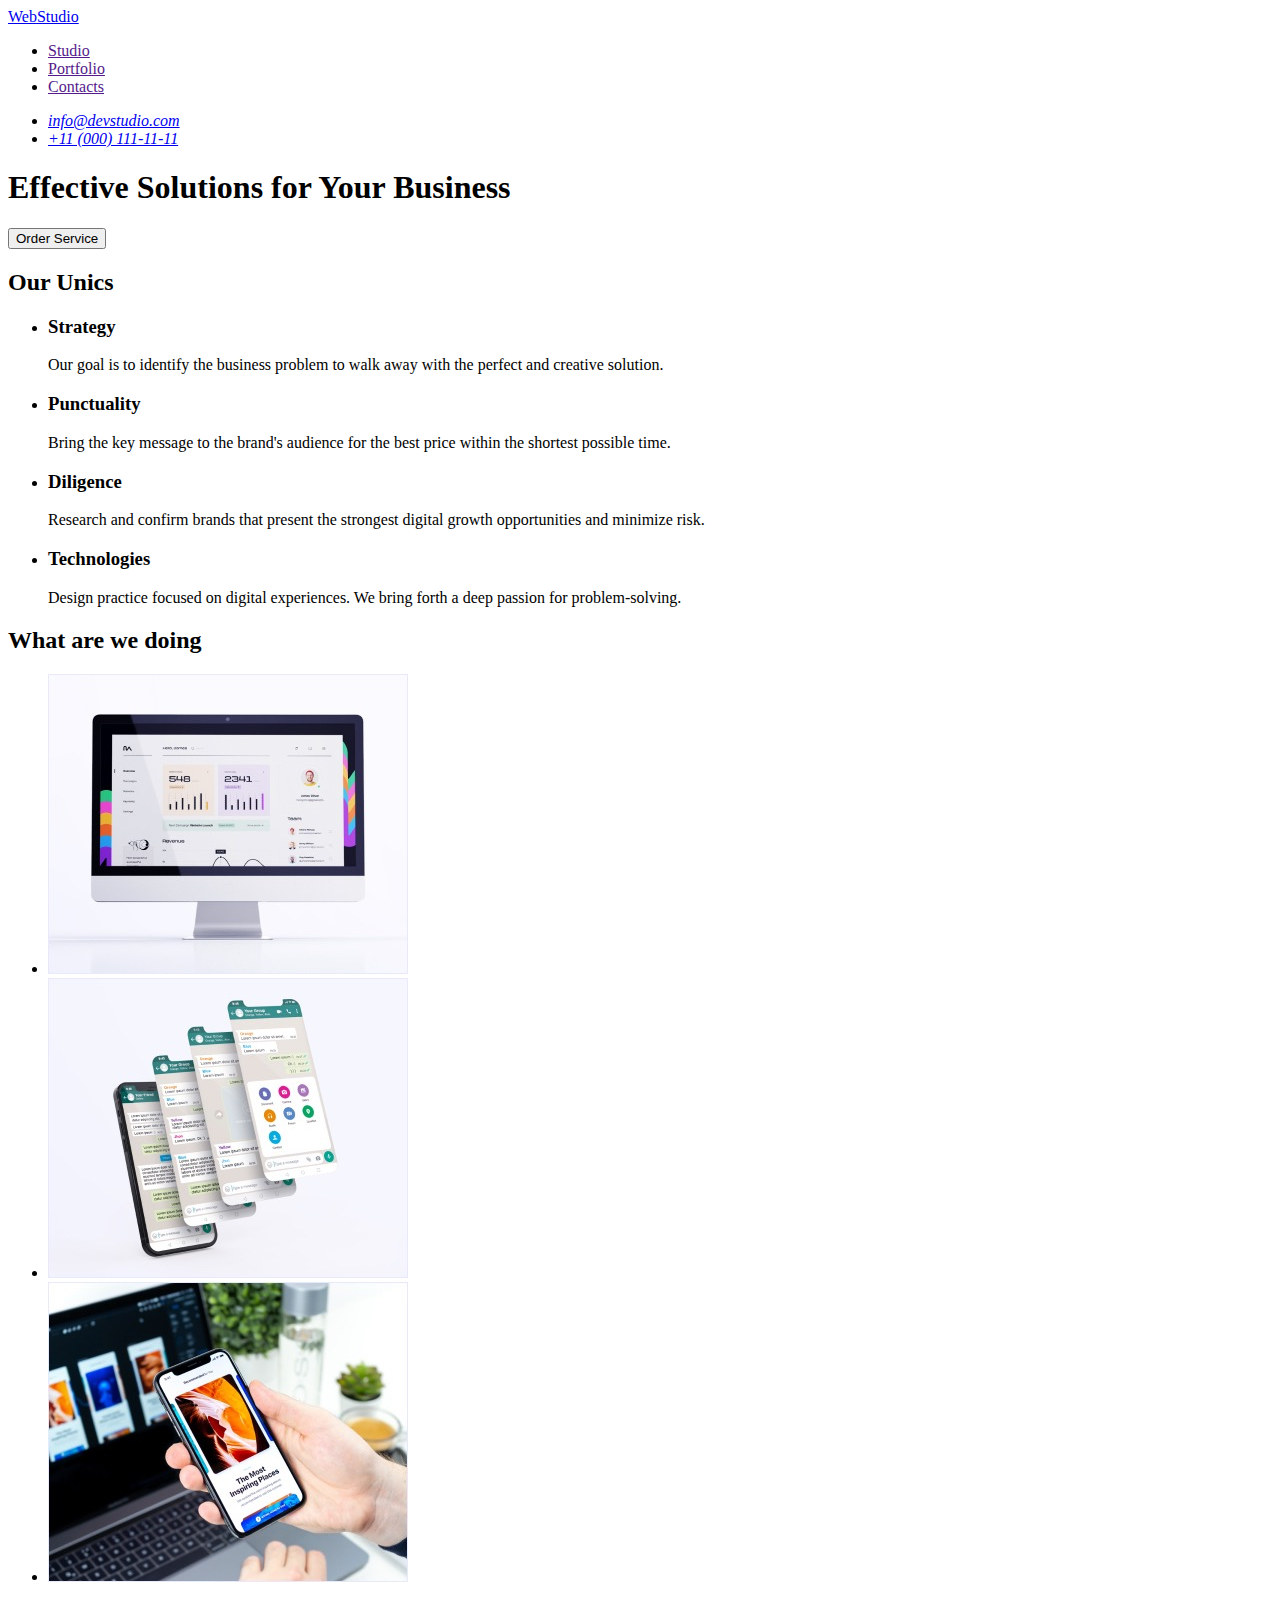
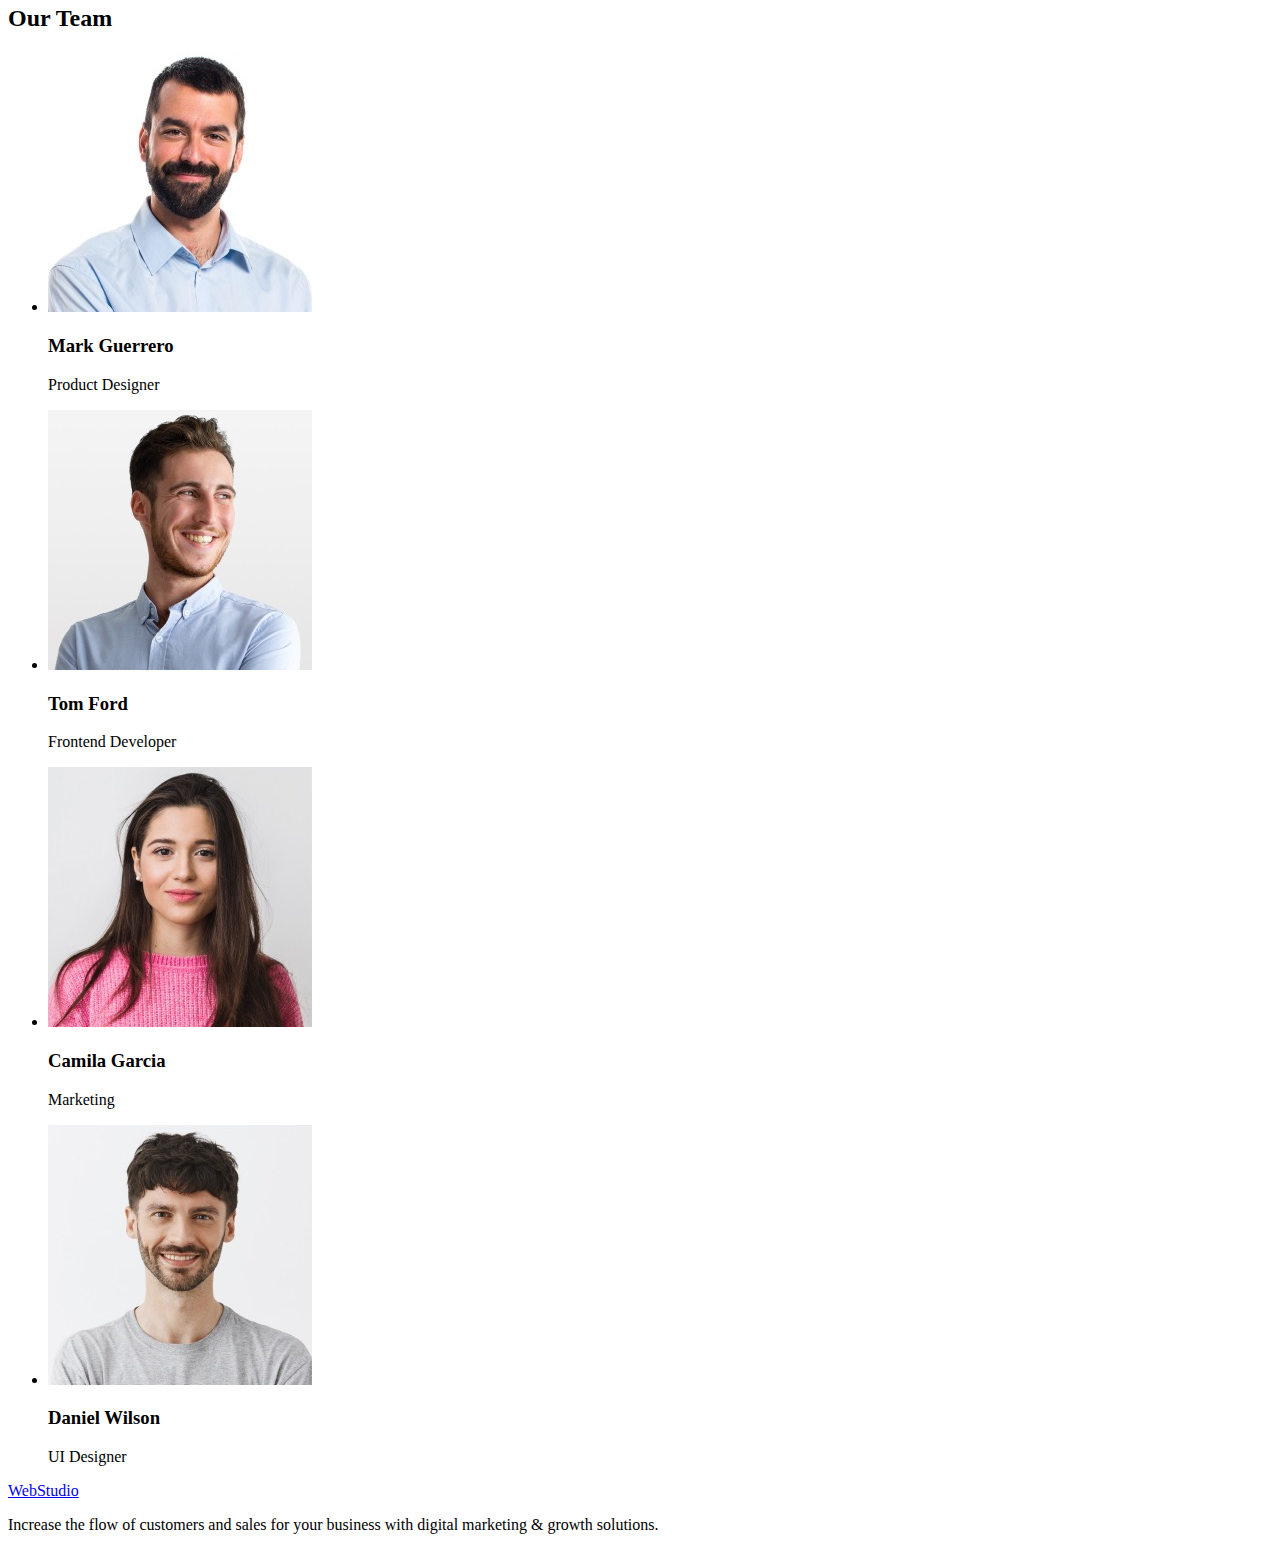
==== index.html @ c1c05969 "Initial commit" ====
<!DOCTYPE html>
<html lang="en">

<head>
    <meta charset="UTF-8">
    <meta http-equiv="X-UA-Compatible" content="IE=edge">
    <meta name="viewport" content="width=device-width, initial-scale=1.0">
    <title>Document</title>
</head>

<body>
    <header>
        <nav>
            <a href="./index.html">WebStudio</a>
            <ul>
                <li><a href="">Studio</a></li>
                <li><a href="">Portfolio</a></li>
                <li><a href="">Contacts</a></li>
            </ul>
        </nav>

        <address>
            <ul>

                <li><a href="mailto:info@devstudio.com">info@devstudio.com</a></li>
                <li><a href="tel:+110001111111">+11 (000) 111-11-11</a></li>


            </ul>
        </address>
    </header>
    <main>
        <!-- Hero Block -->

        <section>
            <h1>Effective Solutions for Your Business</h1>
            <button type="button">Order Service</button>
        </section>

        <!-- Our Advantages section -->
        <section>
            <h2>Our Unics</h2>
            <ul>
                <li>
                    <h3>Strategy</h3>
                    <p>Our goal is to identify the business problem to walk away with the perfect and creative solution.
                    </p>
                </li>
                <li>
                    <h3>Punctuality</h3>
                    <p>Bring the key message to the brand's audience for the best price within the shortest possible
                        time.
                    </p>
                </li>
                <li>
                    <h3>Diligence</h3>
                    <p>Research and confirm brands that present the strongest digital growth opportunities and minimize
                        risk.</p>
                </li>
                <li>
                    <h3>Technologies</h3>
                    <p>Design practice focused on digital experiences. We bring forth a deep passion for
                        problem-solving.
                    </p>
                </li>
            </ul>
        </section>
        <!-- What Are We doing Section -->
        <section>
            <h2>What are we doing</h2>
            <ul>
                <li><img src="./images/mac-software.jpg" alt="We develop software for Ios platform" width="360"></li>
                <li><img src="./images/mobile-aps.jpg" alt="We develop software for mobile devices" width="360"></li>
                <li><img src="./images/any-platform-solutions.jpg" alt="We develop software for any platform"
                        width="360">
                </li>
            </ul>

        </section>
        <!-- Our Team Section -->
        <section>
            <h2>Our Team</h2>
            <ul>
                <li><img src="./images/mark-guerrero.jpg" alt="The photo of our designer" width="264">
                    <h3>Mark Guerrero</h3>
                    <p>Product Designer</p>
                </li>
                <li><img src="./images/tom-ford.jpg" alt="The photo of our frontend developer" width="264">
                    <h3>Tom Ford</h3>
                    <p>Frontend Developer</p>
                </li>
                <li><img src="./images/camila-garcia.jpg" alt="The photo of our marketing team member" width="264">
                    <h3>Camila Garcia</h3>
                    <p>Marketing</p>
                </li>
                <li><img src="./images/daniel-wilson.jpg" alt="The photo of our ui designer" width="264">
                    <h3>Daniel Wilson</h3>
                    <p>UI Designer</p>
                </li>
            </ul>
        </section>
    </main>
    <!-- Footer -->
    <footer>
        <a href="./index.html">WebStudio</a>
        <p>Increase the flow of customers and sales for your business with digital marketing & growth
            solutions.</p>
    </footer>
</body>

</html>
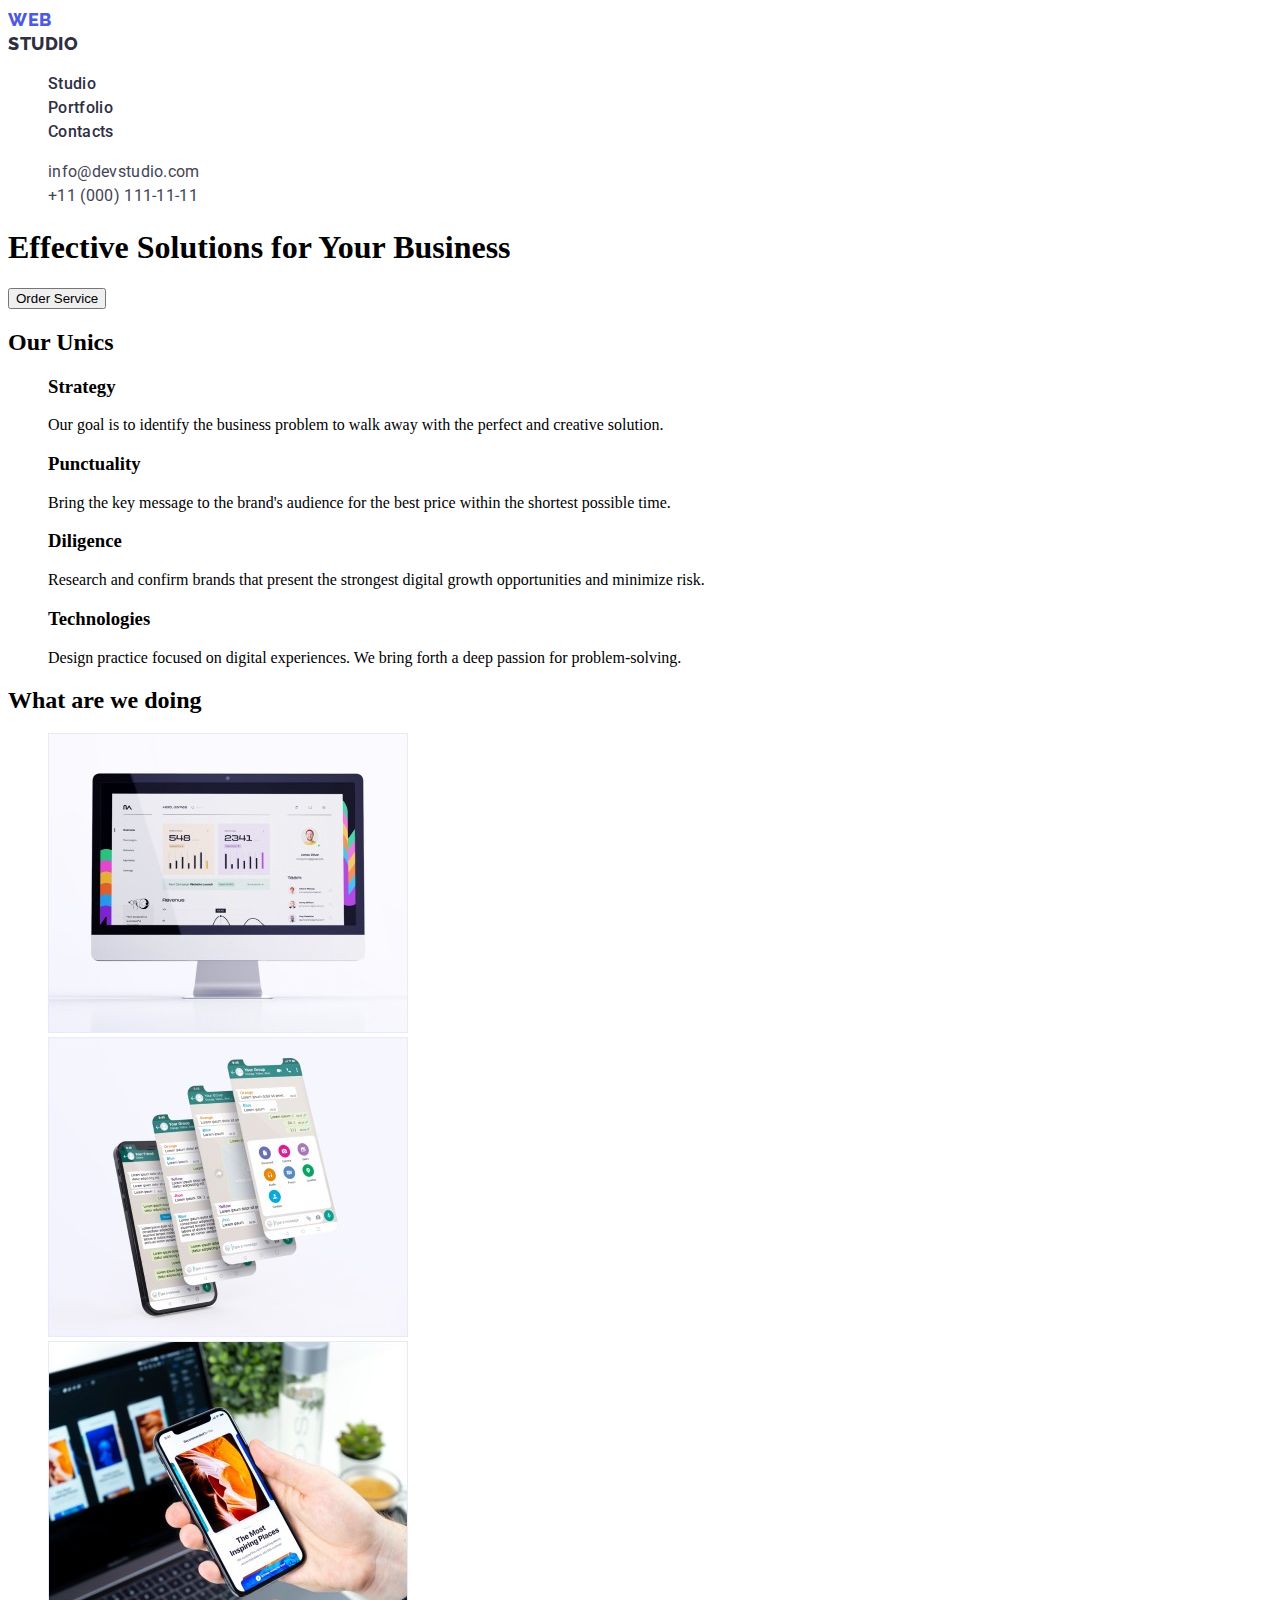
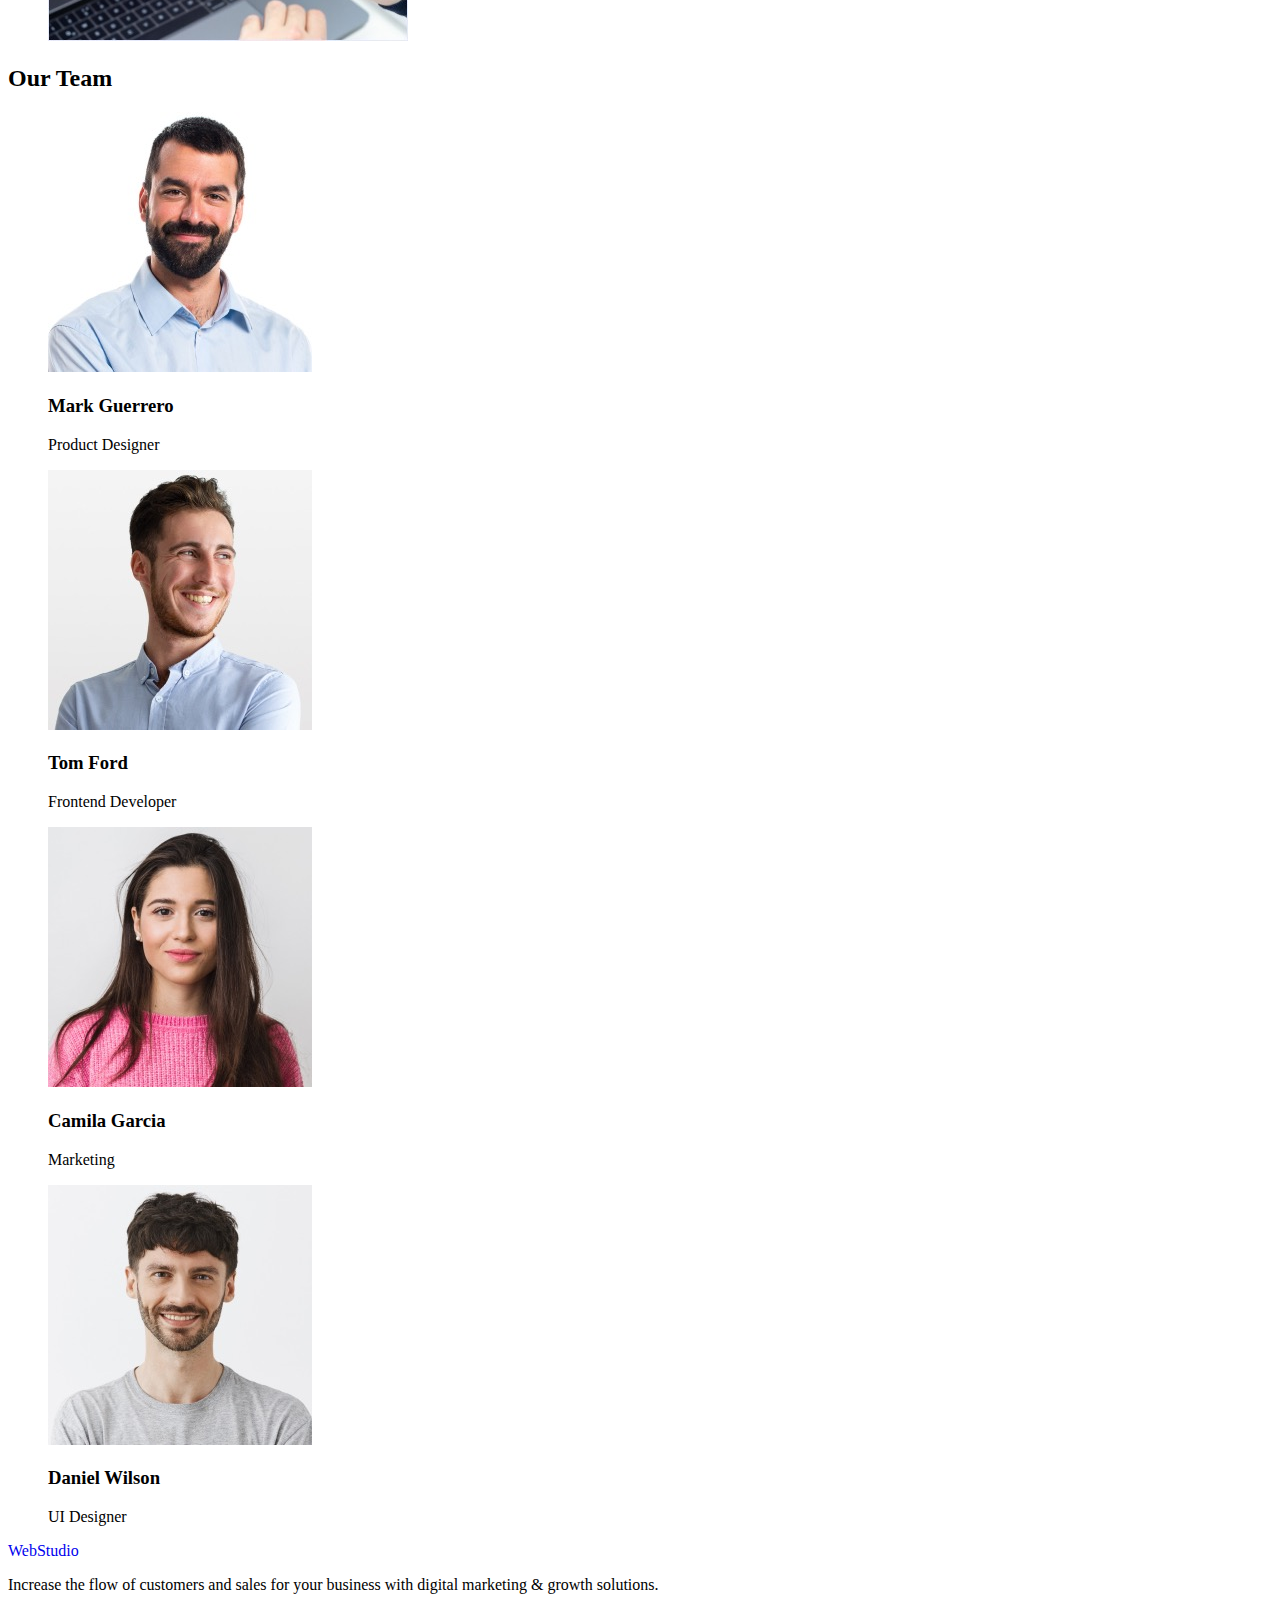
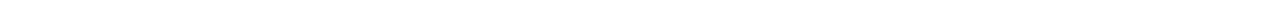
==== commit b50187bc: "header css" ====
--- a/index.html
+++ b/index.html
@@ -6,24 +6,32 @@
     <meta http-equiv="X-UA-Compatible" content="IE=edge">
     <meta name="viewport" content="width=device-width, initial-scale=1.0">
     <title>Document</title>
+    <link rel="preconnect" href="https://fonts.googleapis.com">
+    <link rel="preconnect" href="https://fonts.gstatic.com" crossorigin>
+    <link
+        href="https://fonts.googleapis.com/css2?family=Raleway:wght@800&family=Roboto:wght@400;500;700;900&display=swap"
+        rel="stylesheet">
+    <link rel="stylesheet" href="./css/styles.css">
 </head>
+<!-- HEADER -->
 
 <body>
-    <header>
-        <nav>
-            <a href="./index.html">WebStudio</a>
-            <ul>
-                <li><a href="">Studio</a></li>
-                <li><a href="">Portfolio</a></li>
-                <li><a href="">Contacts</a></li>
+    <header class="page-header">
+        <nav class="page-nav">
+            <a class="logo link first-part-logo" href="./index.html">Web</a>
+            <a class="logo link second-part-logo" href="./index.html">Studio</a>
+            <ul class="menu list">
+                <li class="menu-item"><a class="menu-link link" href="">Studio</a></li>
+                <li class="menu-item"><a class="menu-link link" href="">Portfolio</a></li>
+                <li class="menu-item"><a class="menu-link link" href="">Contacts</a></li>
             </ul>
         </nav>
 
         <address>
-            <ul>
+            <ul class="list">
 
-                <li><a href="mailto:info@devstudio.com">info@devstudio.com</a></li>
-                <li><a href="tel:+110001111111">+11 (000) 111-11-11</a></li>
+                <li><a class="contact-emai-address link" href="mailto:info@devstudio.com">info@devstudio.com</a></li>
+                <li><a class="contact-phone-number link" href="tel:+110001111111">+11 (000) 111-11-11</a></li>
 
 
             </ul>
@@ -40,7 +48,7 @@
         <!-- Our Advantages section -->
         <section>
             <h2>Our Unics</h2>
-            <ul>
+            <ul class="list">
                 <li>
                     <h3>Strategy</h3>
                     <p>Our goal is to identify the business problem to walk away with the perfect and creative solution.
@@ -68,7 +76,7 @@
         <!-- What Are We doing Section -->
         <section>
             <h2>What are we doing</h2>
-            <ul>
+            <ul class="list">
                 <li><img src="./images/mac-software.jpg" alt="We develop software for Ios platform" width="360"></li>
                 <li><img src="./images/mobile-aps.jpg" alt="We develop software for mobile devices" width="360"></li>
                 <li><img src="./images/any-platform-solutions.jpg" alt="We develop software for any platform"
@@ -80,7 +88,7 @@
         <!-- Our Team Section -->
         <section>
             <h2>Our Team</h2>
-            <ul>
+            <ul class="list">
                 <li><img src="./images/mark-guerrero.jpg" alt="The photo of our designer" width="264">
                     <h3>Mark Guerrero</h3>
                     <p>Product Designer</p>
@@ -102,7 +110,7 @@
     </main>
     <!-- Footer -->
     <footer>
-        <a href="./index.html">WebStudio</a>
+        <a class="logo link" href="./index.html">WebStudio</a>
         <p>Increase the flow of customers and sales for your business with digital marketing & growth
             solutions.</p>
     </footer>
--- a/css/styles.css
+++ b/css/styles.css
@@ -0,0 +1,72 @@
+.list {
+  list-style: none;
+}
+.link {
+  text-decoration: none;
+}
+/* Header */
+.menu-link {
+  font-family: "Roboto", sans-serif;
+  font-weight: 500;
+  font-size: 16px;
+  line-height: 1.5;
+  /* identical to box height, or 150% */
+  letter-spacing: 0.02em;
+
+  /* NAVY BLUE */
+  color: #2e2f42;
+}
+.contact-emai-address,
+.contact-phone-number {
+  font-family: "Roboto", sans-serif;
+  font-style: normal;
+  font-weight: 400;
+  font-size: 16px;
+  line-height: 1.5;
+  /* identical to box height, or 150% */
+  letter-spacing: 0.02em;
+
+  /* SLATE */
+  color: #434455;
+}
+.first-part-logo {
+  font-family: "Raleway", sans-serif;
+  font-weight: 800;
+  font-size: 18px;
+  line-height: 1.33;
+  /* identical to box height, or 133% */
+  display: flex;
+  align-items: center;
+  letter-spacing: 0.03em;
+  text-transform: uppercase;
+
+  /* IRIS */
+  color: #4d5ae5;
+}
+
+.second-part-logo {
+  font-family: "Raleway", sans-serif;
+  font-weight: 800;
+  font-size: 18px;
+  line-height: 1.33;
+  /* identical to box height, or 133% */
+  display: flex;
+  align-items: center;
+  letter-spacing: 0.03em;
+  text-transform: uppercase;
+
+  /* NAVY BLUE */
+  color: #2e2f42;
+}
+.menu-link:hover,
+.menu-link:focus {
+  color: #404bbf;
+}
+.contact-emai-address:hover,
+.contact-emai-address:focus,
+.contact-phone-number:hover,
+.contact-phone-number:focus {
+  color: #404bbf;
+}
+/* HEADER END */
+/* HERO BLOCK */
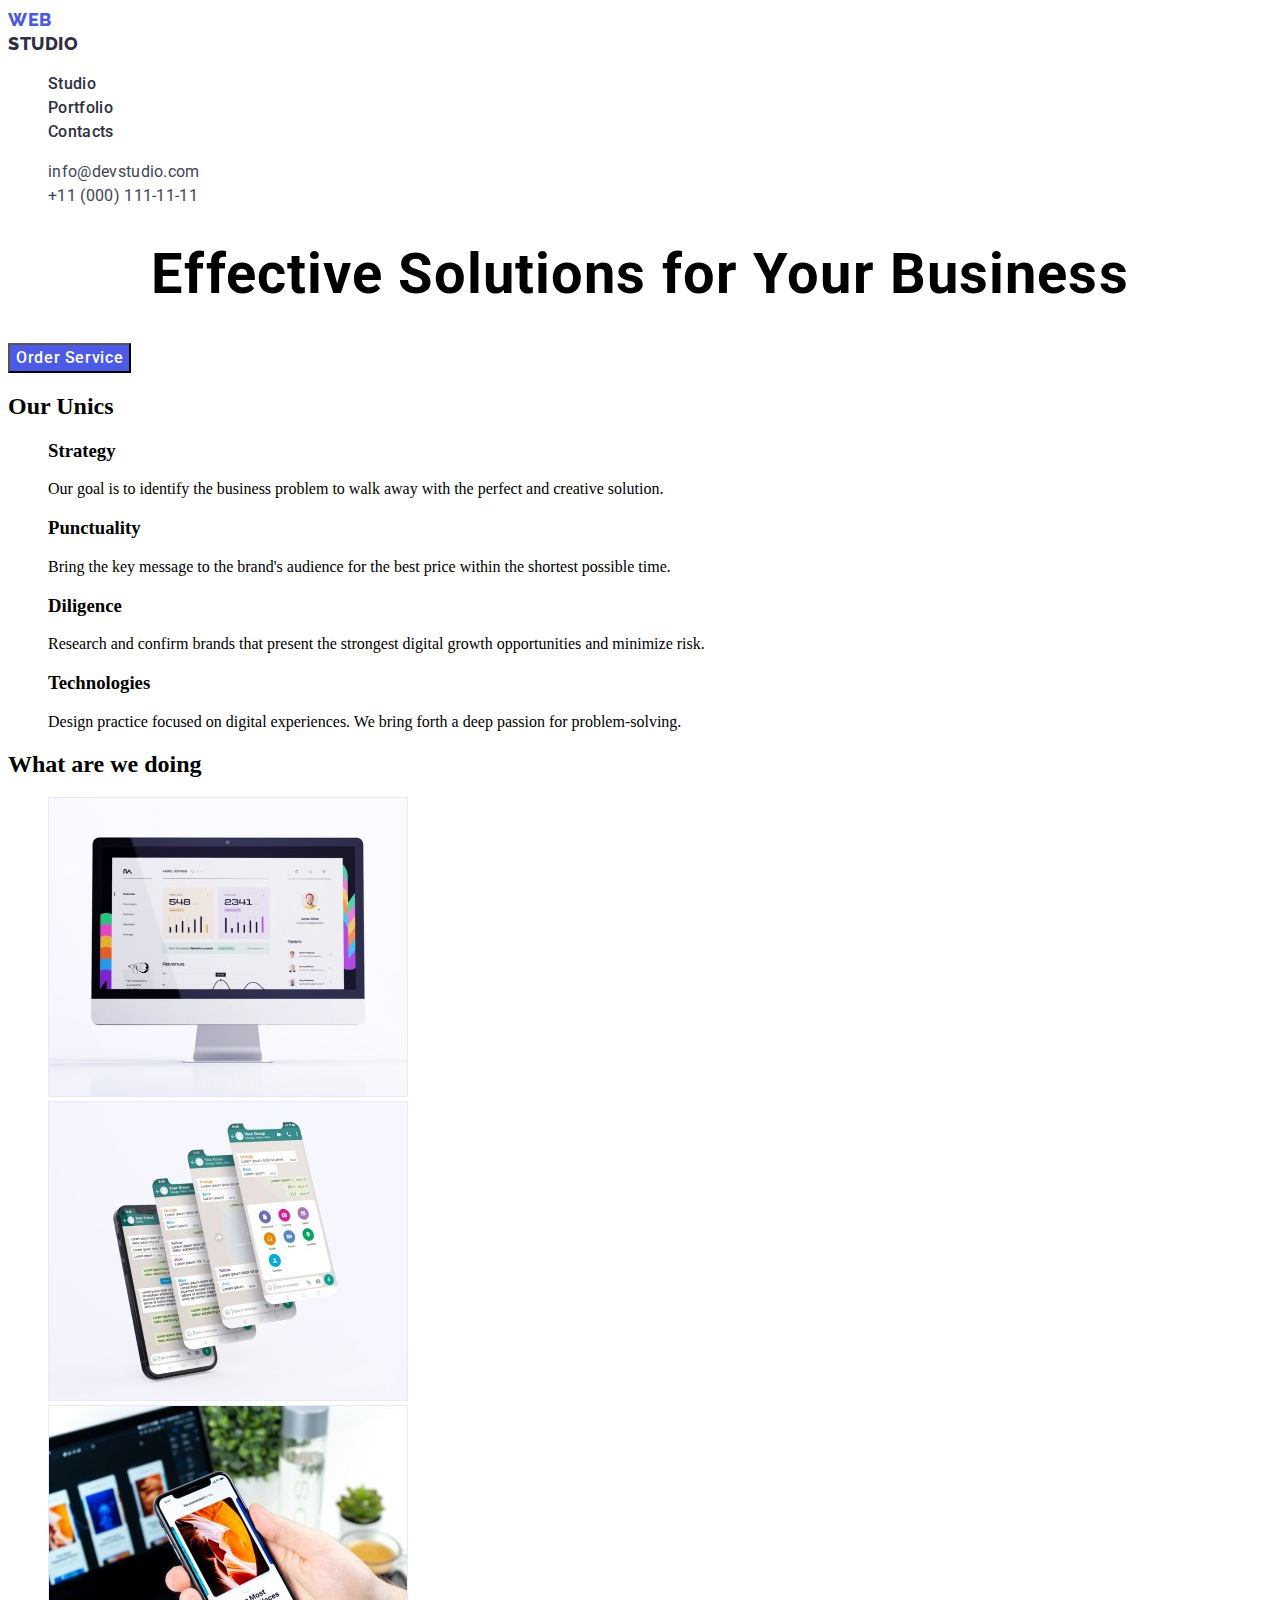
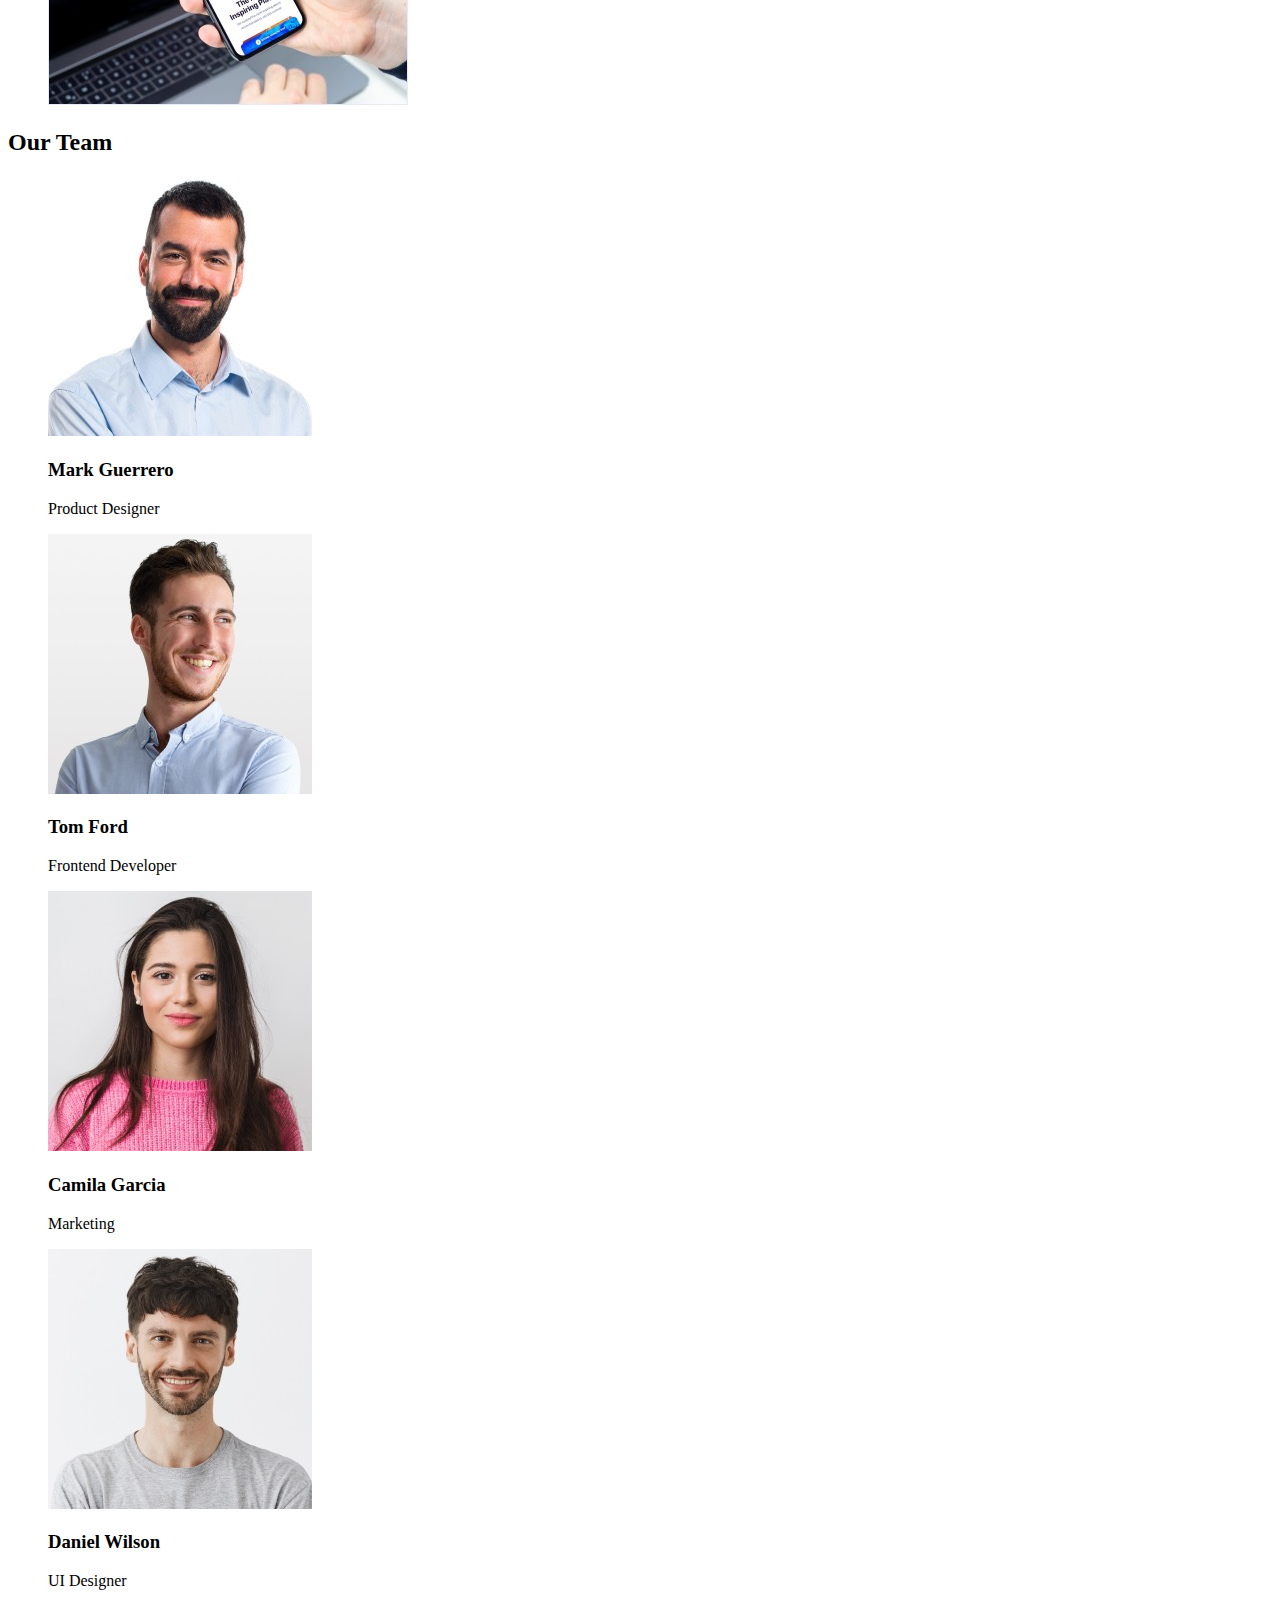
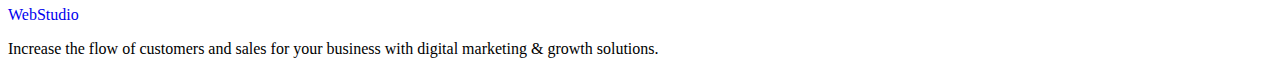
==== commit 7d32e5fe: "Hero section" ====
--- a/index.html
+++ b/index.html
@@ -18,8 +18,11 @@
 <body>
     <header class="page-header">
         <nav class="page-nav">
-            <a class="logo link first-part-logo" href="./index.html">Web</a>
-            <a class="logo link second-part-logo" href="./index.html">Studio</a>
+            <a class="logo link " href="./index.html">
+                <div class="first-part-logo">Web</div>
+                <div class="second-part-logo">Studio</div>
+            </a>
+
             <ul class="menu list">
                 <li class="menu-item"><a class="menu-link link" href="">Studio</a></li>
                 <li class="menu-item"><a class="menu-link link" href="">Portfolio</a></li>
@@ -40,9 +43,9 @@
     <main>
         <!-- Hero Block -->
 
-        <section>
-            <h1>Effective Solutions for Your Business</h1>
-            <button type="button">Order Service</button>
+        <section class="hero">
+            <h1 class="hero-promo">Effective Solutions for Your Business</h1>
+            <button class="order-service-btn" type="button">Order Service</button>
         </section>
 
         <!-- Our Advantages section -->
--- a/css/styles.css
+++ b/css/styles.css
@@ -4,16 +4,13 @@
 .link {
   text-decoration: none;
 }
-/* Header */
+/* ========================HEADER============ */
 .menu-link {
   font-family: "Roboto", sans-serif;
   font-weight: 500;
   font-size: 16px;
   line-height: 1.5;
-  /* identical to box height, or 150% */
   letter-spacing: 0.02em;
-
-  /* NAVY BLUE */
   color: #2e2f42;
 }
 .contact-emai-address,
@@ -23,10 +20,7 @@
   font-weight: 400;
   font-size: 16px;
   line-height: 1.5;
-  /* identical to box height, or 150% */
   letter-spacing: 0.02em;
-
-  /* SLATE */
   color: #434455;
 }
 .first-part-logo {
@@ -34,13 +28,10 @@
   font-weight: 800;
   font-size: 18px;
   line-height: 1.33;
-  /* identical to box height, or 133% */
   display: flex;
   align-items: center;
   letter-spacing: 0.03em;
   text-transform: uppercase;
-
-  /* IRIS */
   color: #4d5ae5;
 }
 
@@ -49,7 +40,6 @@
   font-weight: 800;
   font-size: 18px;
   line-height: 1.33;
-  /* identical to box height, or 133% */
   display: flex;
   align-items: center;
   letter-spacing: 0.03em;
@@ -68,5 +58,33 @@
 .contact-phone-number:focus {
   color: #404bbf;
 }
-/* HEADER END */
-/* HERO BLOCK */
+
+/* ========================/HEADER============ */
+/* =========================HERO BLOCK======== */
+.hero-promo {
+  font-family: "Roboto", sans-serif;
+  font-weight: 700;
+  font-size: 56px;
+  line-height: 1.07;
+  text-align: center;
+  letter-spacing: 0.02em;
+
+  /* color: #ffffff; */
+}
+.order-service-btn {
+  font-family: "Roboto", sans-serif;
+  font-weight: 500;
+  font-size: 16px;
+  line-height: 1.5;
+  display: flex;
+  align-items: center;
+  letter-spacing: 0.04em;
+  background-color: #4d5ae5;
+  color: #ffffff;
+}
+.order-service-btn:hover,
+.order-service-btn:focus {
+  background-color: #404bbf;
+  cursor: pointer;
+}
+/* =========================/HERO BLOCK======== */
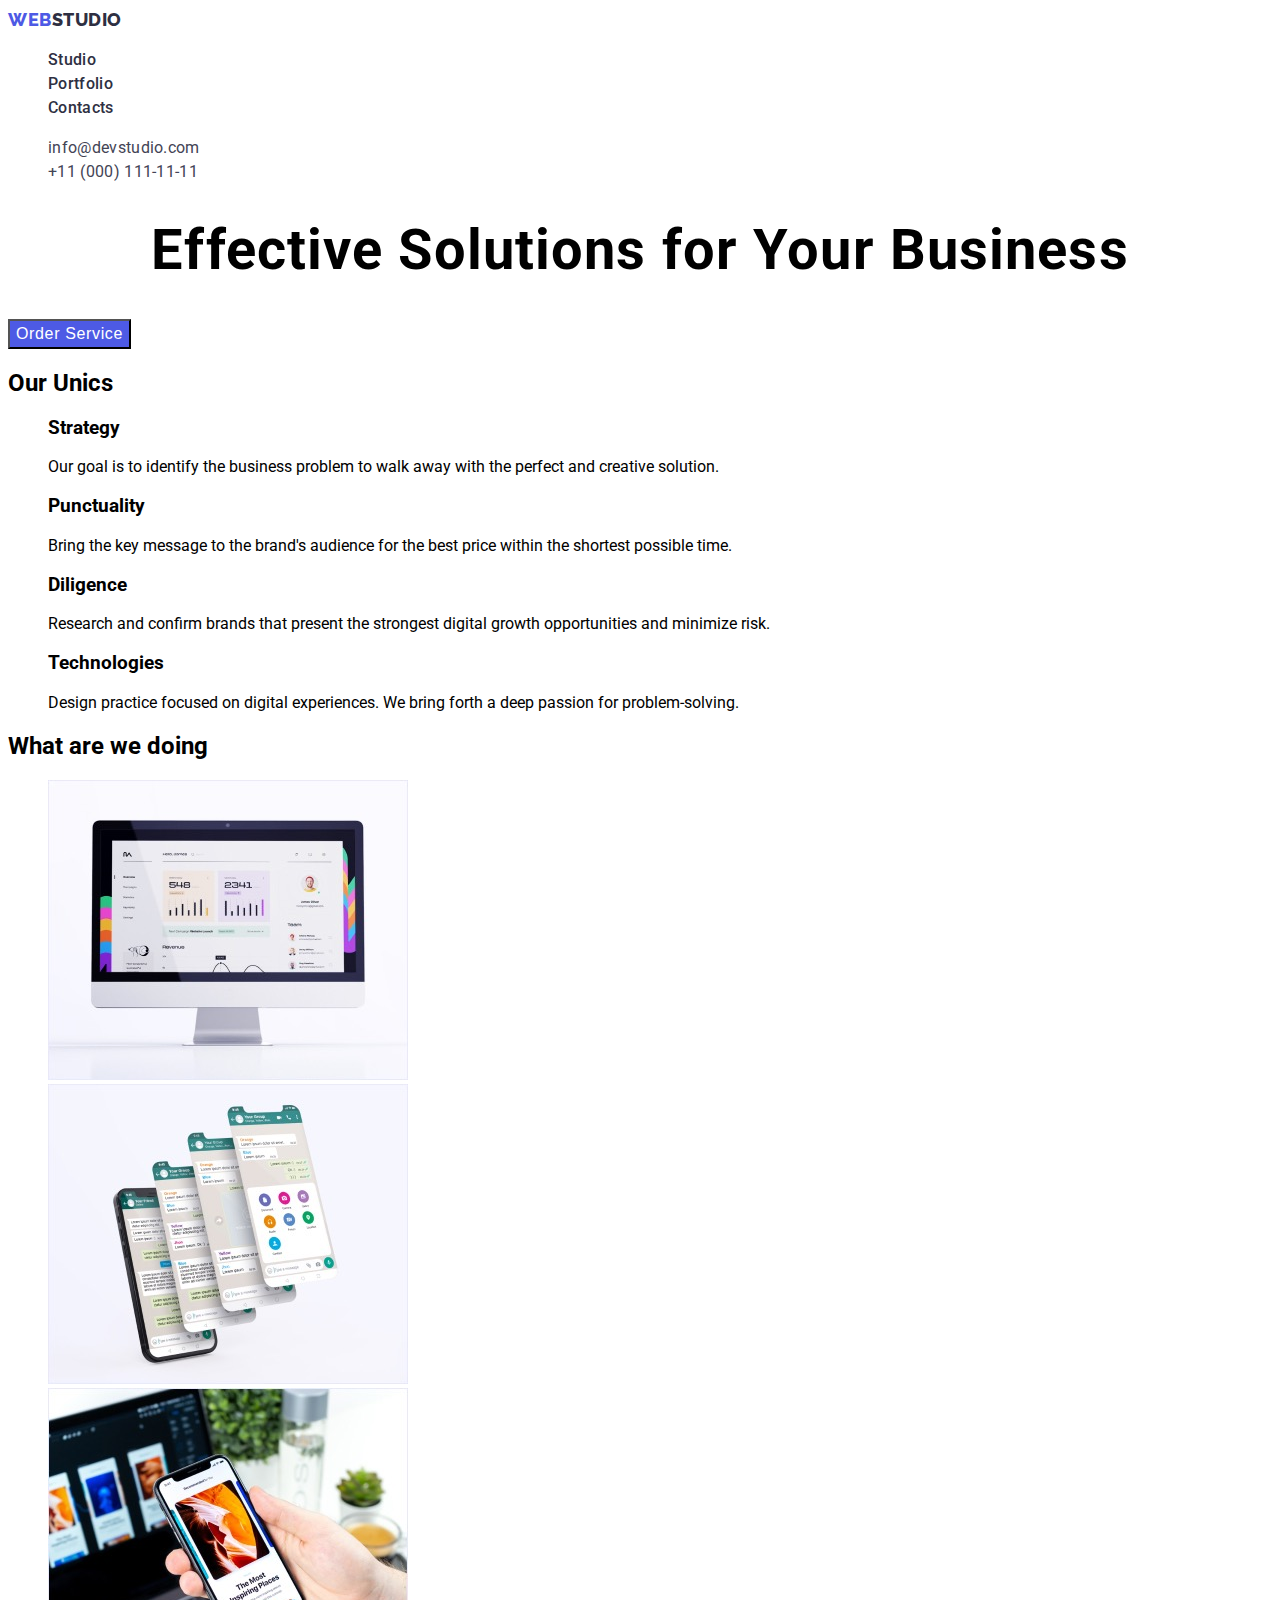
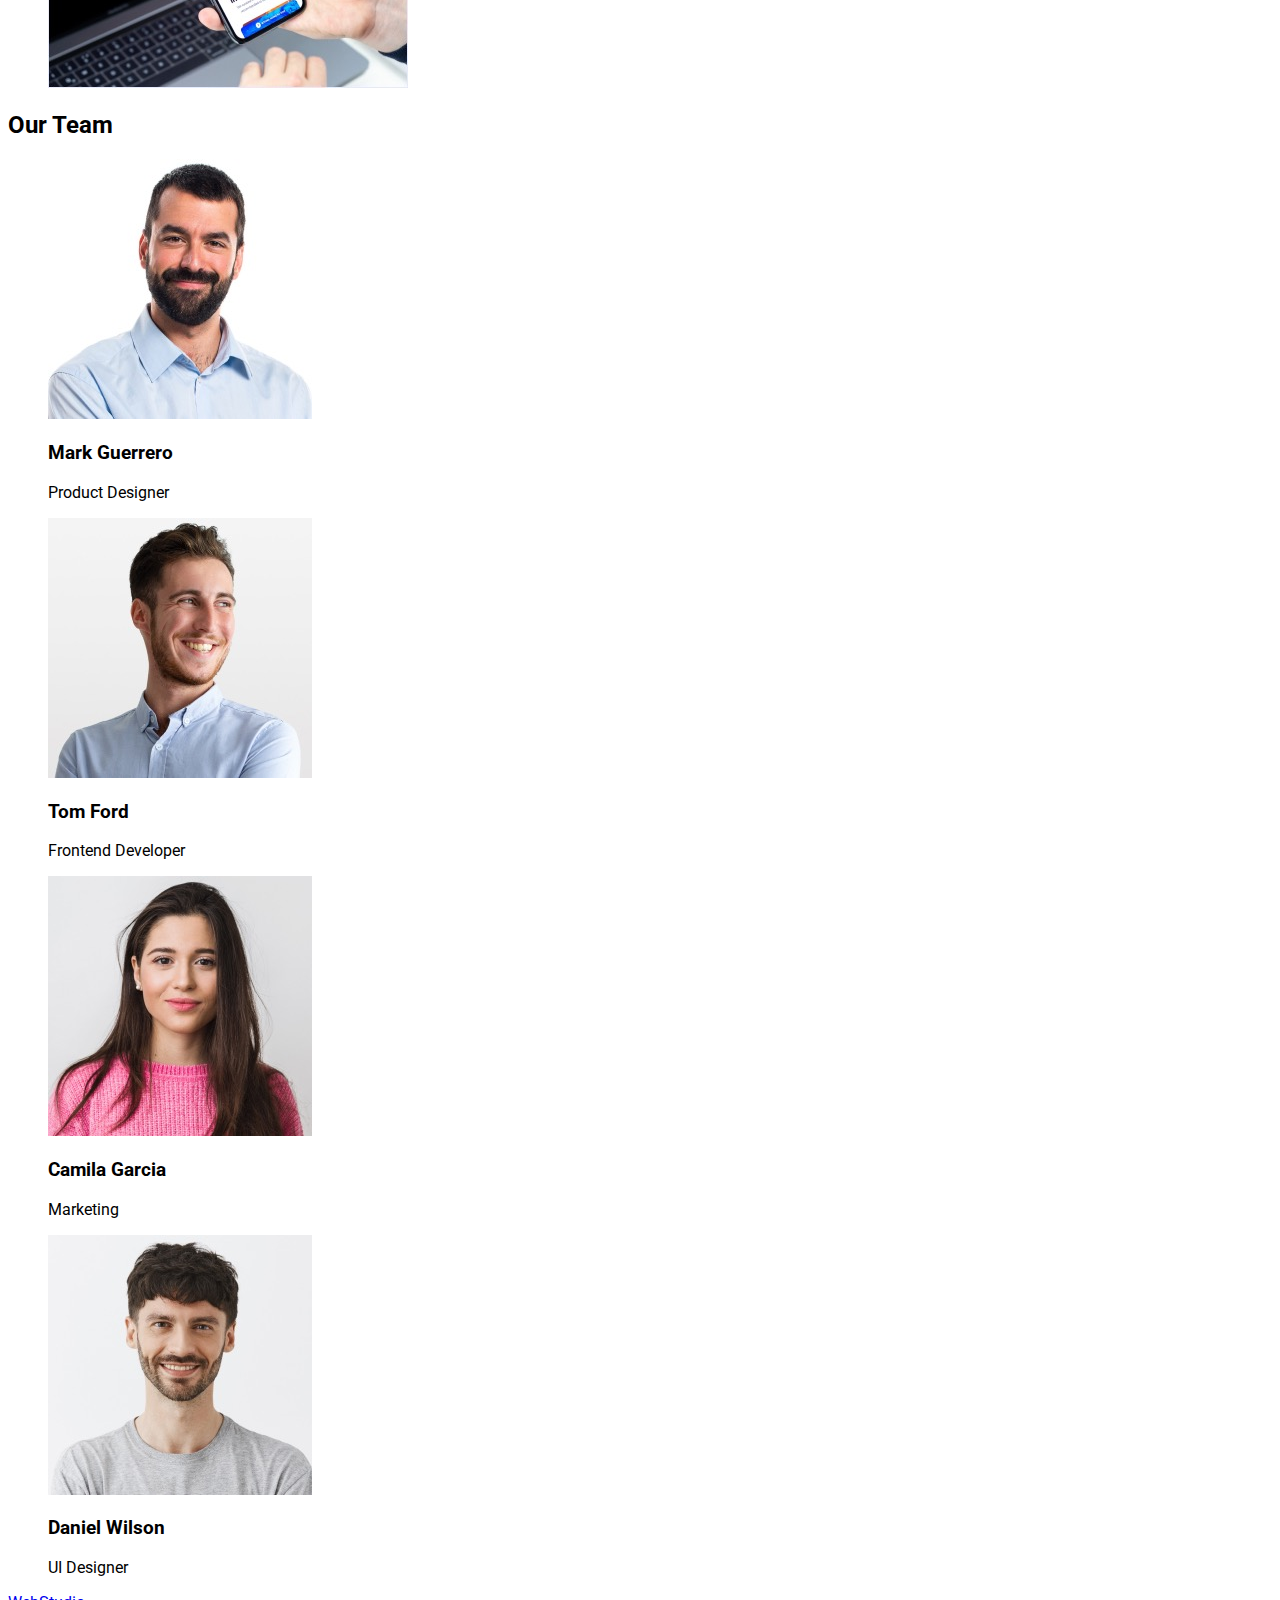
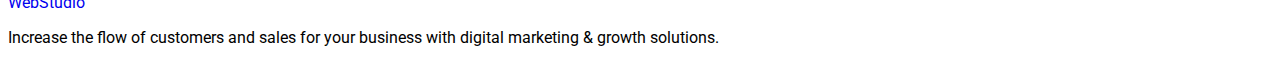
==== commit ae84e03e: "logofix" ====
--- a/index.html
+++ b/index.html
@@ -18,9 +18,8 @@
 <body>
     <header class="page-header">
         <nav class="page-nav">
-            <a class="logo link " href="./index.html">
-                <div class="first-part-logo">Web</div>
-                <div class="second-part-logo">Studio</div>
+            <a class="logo link first-part-logo " href="./index.html">Web<span class="second-part-logo">Studio</span>
+
             </a>
 
             <ul class="menu list">
--- a/css/styles.css
+++ b/css/styles.css
@@ -4,9 +4,12 @@
 .link {
   text-decoration: none;
 }
+
+body {
+  font-family: "Roboto", sans-serif;
+}
 /* ========================HEADER============ */
 .menu-link {
-  font-family: "Roboto", sans-serif;
   font-weight: 500;
   font-size: 16px;
   line-height: 1.5;
@@ -15,7 +18,6 @@
 }
 .contact-emai-address,
 .contact-phone-number {
-  font-family: "Roboto", sans-serif;
   font-style: normal;
   font-weight: 400;
   font-size: 16px;
@@ -62,7 +64,6 @@
 /* ========================/HEADER============ */
 /* =========================HERO BLOCK======== */
 .hero-promo {
-  font-family: "Roboto", sans-serif;
   font-weight: 700;
   font-size: 56px;
   line-height: 1.07;
@@ -72,7 +73,6 @@
   /* color: #ffffff; */
 }
 .order-service-btn {
-  font-family: "Roboto", sans-serif;
   font-weight: 500;
   font-size: 16px;
   line-height: 1.5;
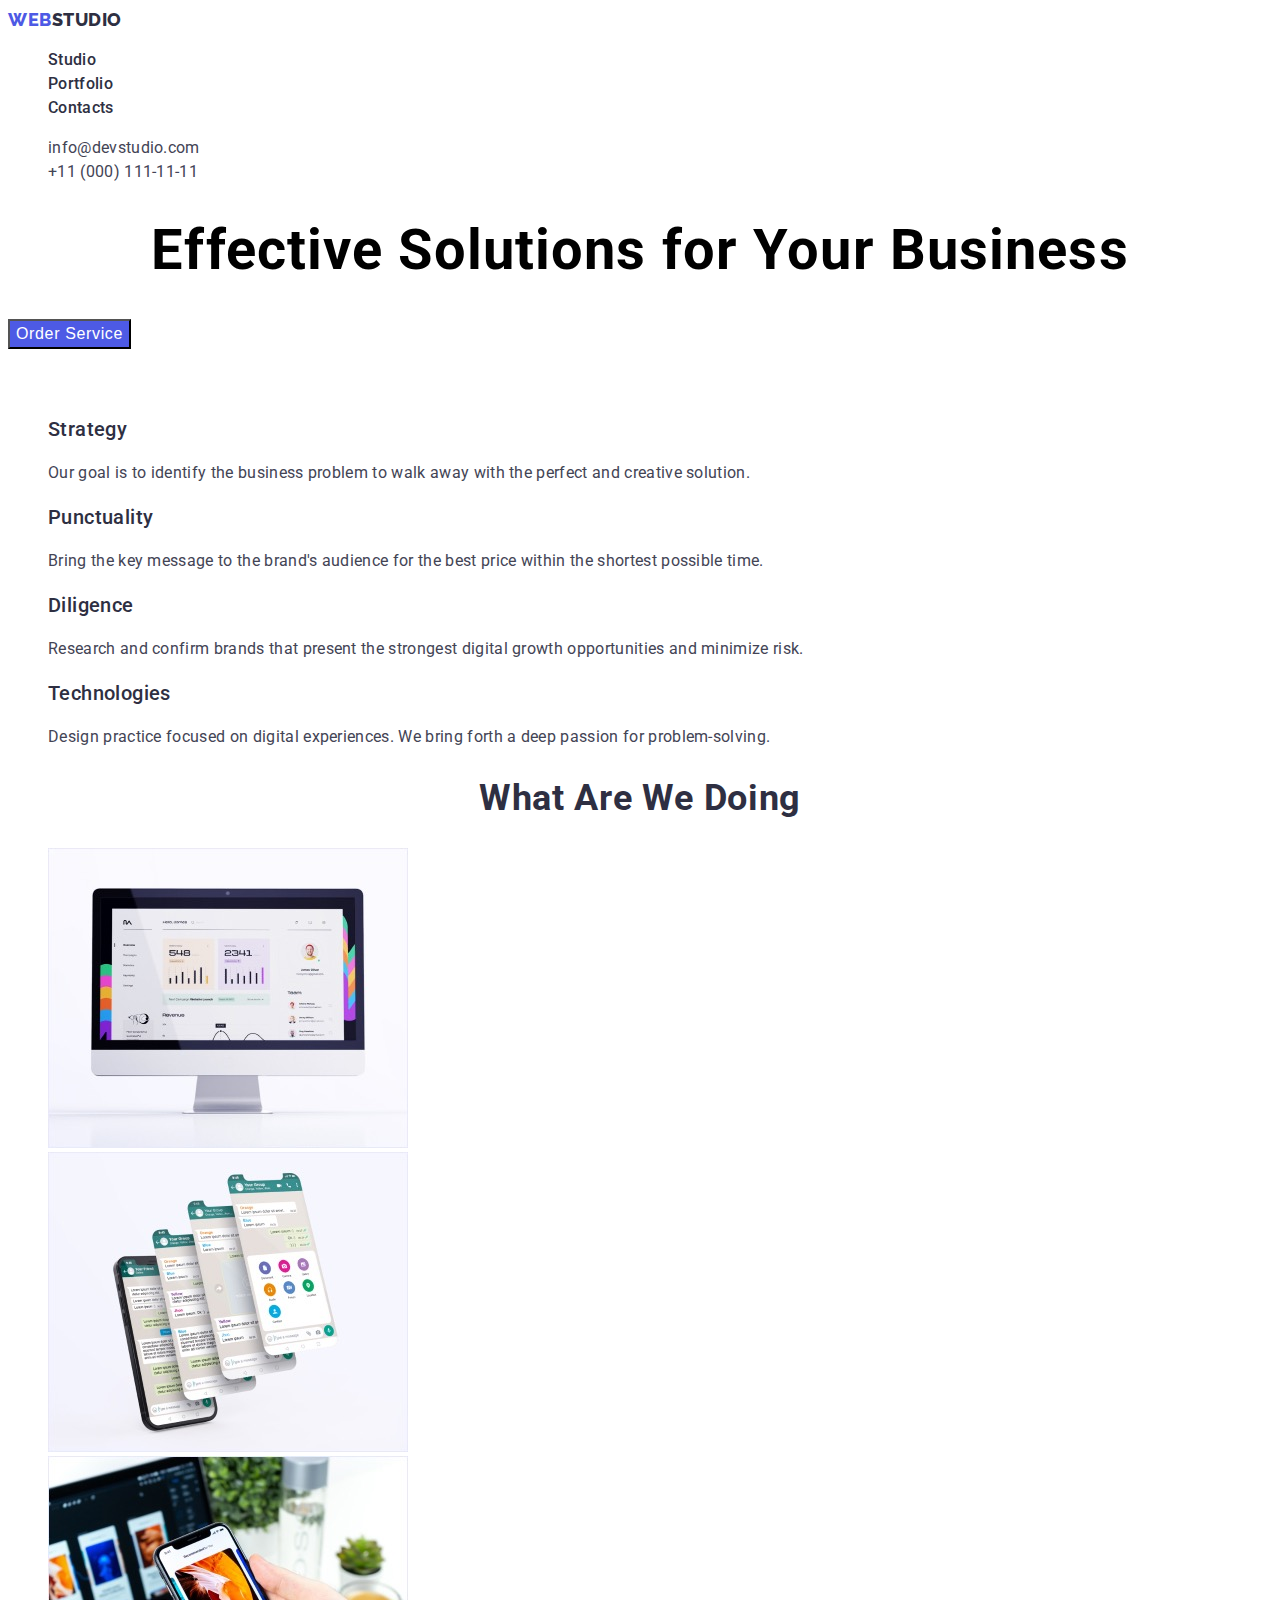
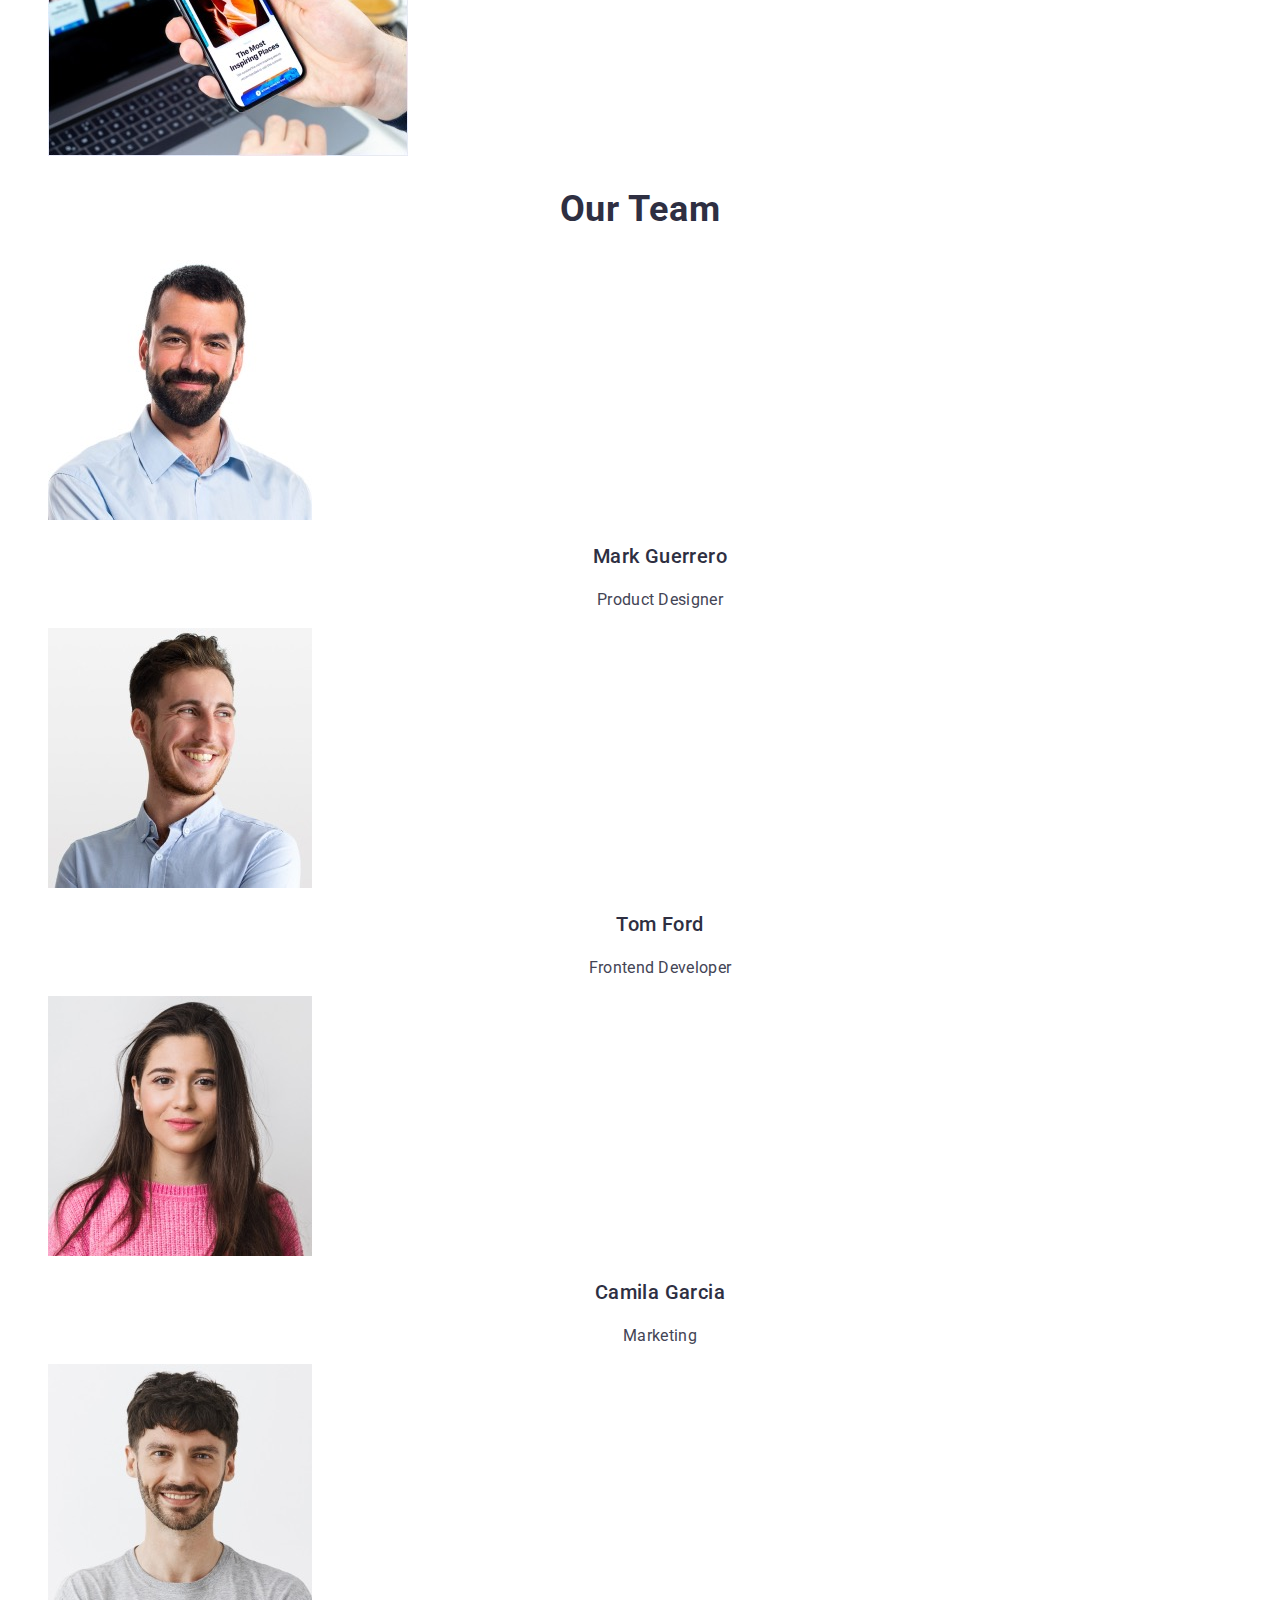
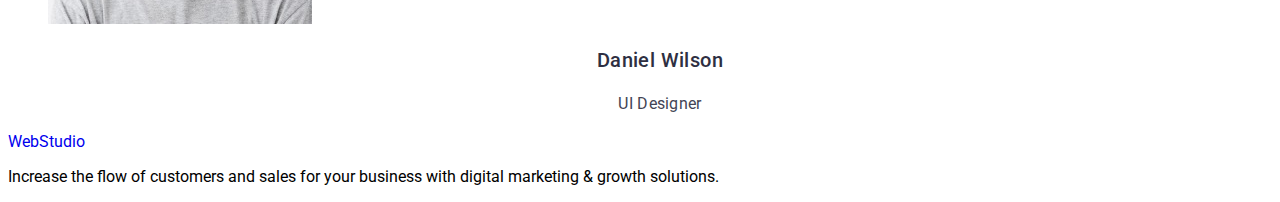
==== commit 064dcf95: "18-00" ====
--- a/index.html
+++ b/index.html
@@ -18,7 +18,7 @@
 <body>
     <header class="page-header">
         <nav class="page-nav">
-            <a class="logo link first-part-logo " href="./index.html">Web<span class="second-part-logo">Studio</span>
+            <a class="logo link first-part-logo" href="./index.html">Web<span class="second-part-logo">Studio</span>
 
             </a>
 
@@ -49,27 +49,35 @@
 
         <!-- Our Advantages section -->
         <section>
-            <h2>Our Unics</h2>
+            <h2 class="our-unics">Our Unics</h2>
             <ul class="list">
                 <li>
-                    <h3>Strategy</h3>
-                    <p>Our goal is to identify the business problem to walk away with the perfect and creative solution.
+                    <h3 class="advantage">Strategy</h3>
+                    <p class="adavantage-description">Our goal is to identify the business problem to walk away
+                        with the
+                        perfect and creative solution.
                     </p>
                 </li>
                 <li>
-                    <h3>Punctuality</h3>
-                    <p>Bring the key message to the brand's audience for the best price within the shortest possible
+                    <h3 class="advantage">Punctuality</h3>
+                    <p class="adavantage-description">Bring the key message to the brand's audience for the best
+                        price
+                        within the shortest possible
                         time.
                     </p>
                 </li>
                 <li>
-                    <h3>Diligence</h3>
-                    <p>Research and confirm brands that present the strongest digital growth opportunities and minimize
+                    <h3 class="advantage">Diligence</h3>
+                    <p class="adavantage-description">Research and confirm brands that present the strongest
+                        digital
+                        growth opportunities and minimize
                         risk.</p>
                 </li>
                 <li>
-                    <h3>Technologies</h3>
-                    <p>Design practice focused on digital experiences. We bring forth a deep passion for
+                    <h3 class="advantage">Technologies</h3>
+                    <p class="adavantage-description">Design practice focused on digital experiences. We bring
+                        forth a
+                        deep passion for
                         problem-solving.
                     </p>
                 </li>
@@ -77,7 +85,7 @@
         </section>
         <!-- What Are We doing Section -->
         <section>
-            <h2>What are we doing</h2>
+            <h2 class="project-examples">What are we doing</h2>
             <ul class="list">
                 <li><img src="./images/mac-software.jpg" alt="We develop software for Ios platform" width="360"></li>
                 <li><img src="./images/mobile-aps.jpg" alt="We develop software for mobile devices" width="360"></li>
@@ -89,23 +97,27 @@
         </section>
         <!-- Our Team Section -->
         <section>
-            <h2>Our Team</h2>
+            <h2 class="oue-team-section-title">Our Team</h2>
             <ul class="list">
-                <li><img src="./images/mark-guerrero.jpg" alt="The photo of our designer" width="264">
-                    <h3>Mark Guerrero</h3>
-                    <p>Product Designer</p>
+                <li><img class="employee-photo" src="./images/mark-guerrero.jpg" alt="The photo of our designer"
+                        width="264" height="260">
+                    <h3 class="employee-name">Mark Guerrero</h3>
+                    <p class="employee-position">Product Designer</p>
                 </li>
-                <li><img src="./images/tom-ford.jpg" alt="The photo of our frontend developer" width="264">
-                    <h3>Tom Ford</h3>
-                    <p>Frontend Developer</p>
+                <li><img class="employee-photo" src="./images/tom-ford.jpg" alt="The photo of our frontend developer"
+                        width="264" height="260">
+                    <h3 class="employee-name">Tom Ford</h3>
+                    <p class="employee-position">Frontend Developer</p>
                 </li>
-                <li><img src="./images/camila-garcia.jpg" alt="The photo of our marketing team member" width="264">
-                    <h3>Camila Garcia</h3>
-                    <p>Marketing</p>
+                <li><img class="employee-photo" src="./images/camila-garcia.jpg"
+                        alt="The photo of our marketing team member" width="264" height="260">
+                    <h3 class="employee-name">Camila Garcia</h3>
+                    <p class="employee-position">Marketing</p>
                 </li>
-                <li><img src="./images/daniel-wilson.jpg" alt="The photo of our ui designer" width="264">
-                    <h3>Daniel Wilson</h3>
-                    <p>UI Designer</p>
+                <li><img class="employee-photo" src="./images/daniel-wilson.jpg" alt="The photo of our ui designer"
+                        width="264" height="260">
+                    <h3 class="employee-name">Daniel Wilson</h3>
+                    <p class="employee-position">UI Designer</p>
                 </li>
             </ul>
         </section>
--- a/css/styles.css
+++ b/css/styles.css
@@ -88,3 +88,63 @@
   cursor: pointer;
 }
 /* =========================/HERO BLOCK======== */
+/* =========================OUR UNICS SECTION======= */
+.our-unics {
+  color: #ffffff;
+}
+.advantage {
+  font-weight: 500;
+  font-size: 20px;
+  line-height: 1.2;
+  letter-spacing: 0.02em;
+  color: #2e2f42;
+}
+.adavantage-description {
+  font-weight: 400;
+  font-size: 16px;
+  line-height: 1.5;
+  letter-spacing: 0.02em;
+  color: #434455;
+}
+/* =========================/OUR UNICS SECTION======= */
+/*==========================WHAT ARE WE DOING SECTION====== */
+
+.project-examples {
+  font-weight: 700;
+  font-size: 36px;
+  line-height: 1.11;
+  text-align: center;
+  letter-spacing: 0.02em;
+  text-transform: capitalize;
+  color: #2e2f42;
+}
+/*==========================/WHAT ARE WE DOING SECTION====== */
+
+/*==========================OUR TEAM SECTION====== */
+.oue-team-section-title {
+  font-weight: 700;
+  font-size: 36px;
+  line-height: 1.11;
+  text-align: center;
+  letter-spacing: 0.02em;
+  text-transform: capitalize;
+  color: #2e2f42;
+}
+
+.employee-name {
+  font-weight: 500;
+  font-size: 20px;
+  line-height: 1.2;
+  text-align: center;
+  letter-spacing: 0.02em;
+  color: #2e2f42;
+}
+.employee-position {
+  font-weight: 400;
+  font-size: 16px;
+  line-height: 1.5;
+  text-align: center;
+  letter-spacing: 0.02em;
+  color: #434455;
+}
+/*==========================/OUR TEAM SECTION====== */
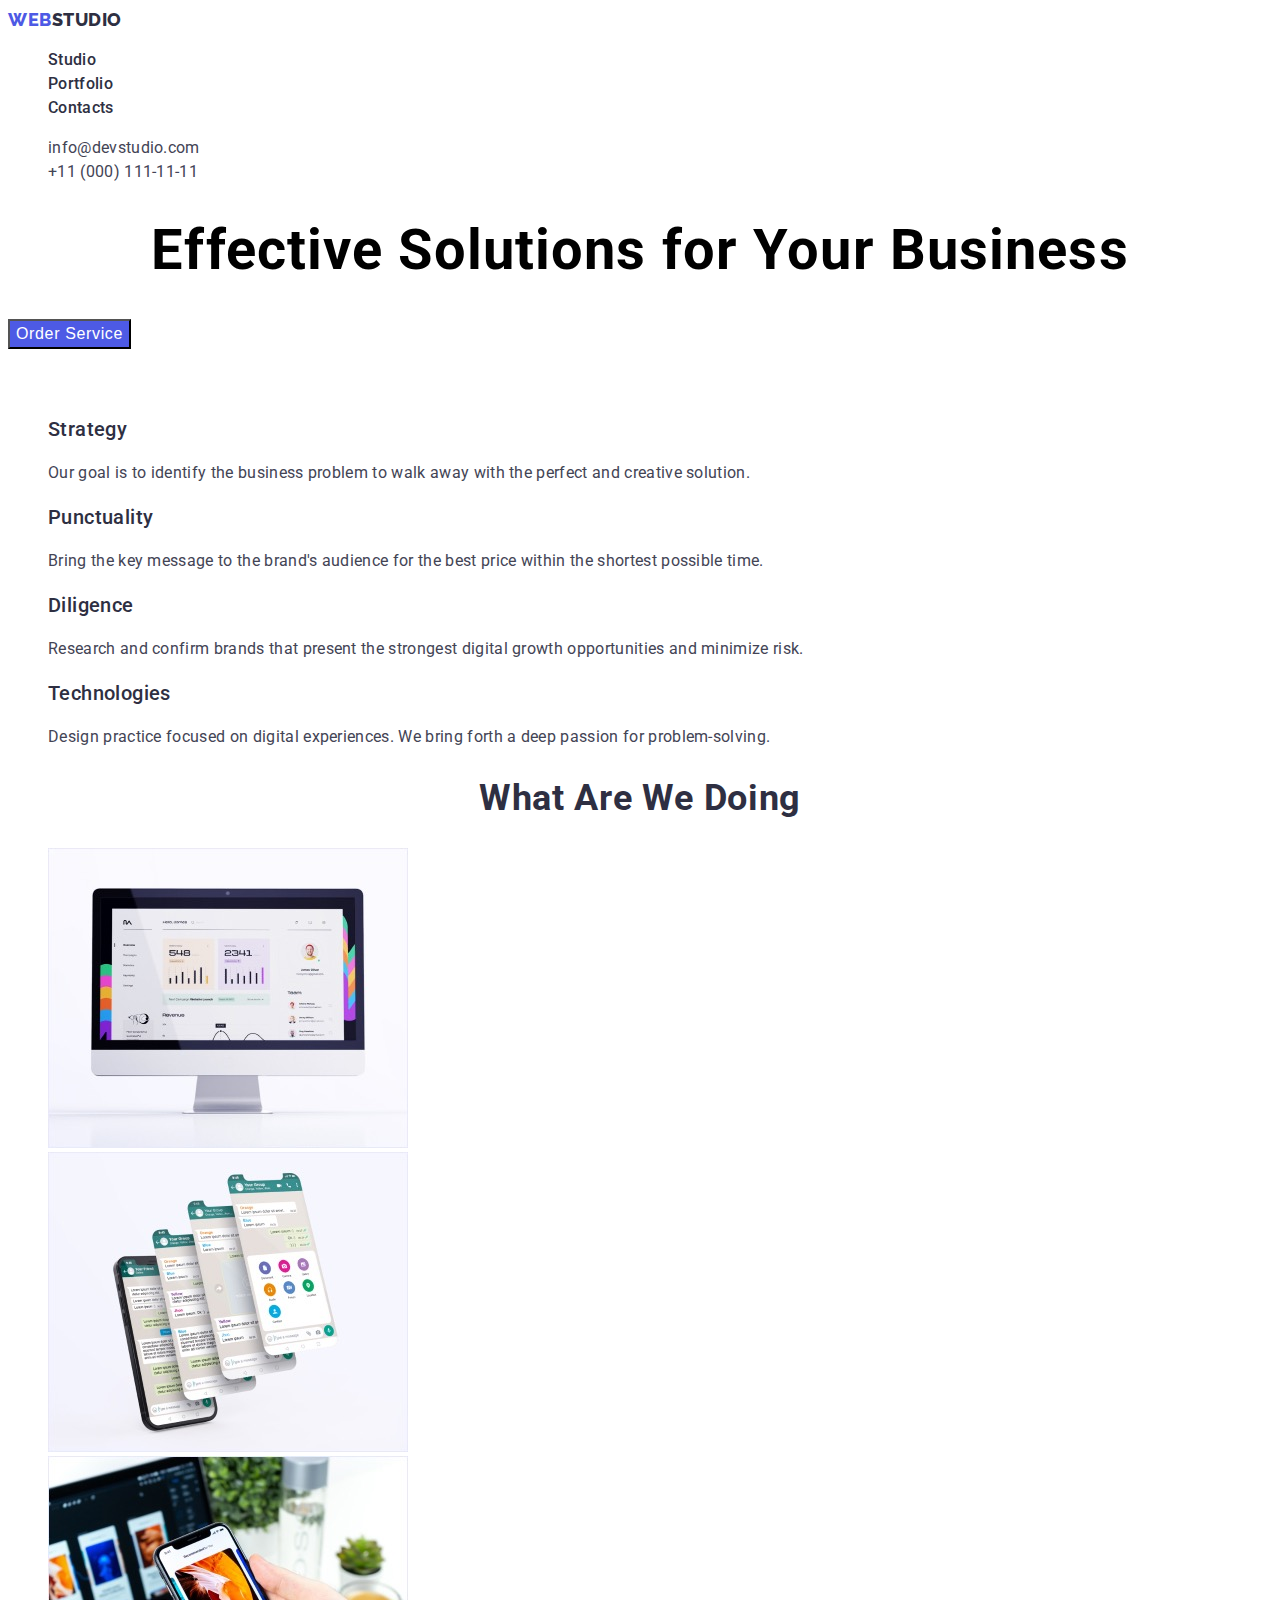
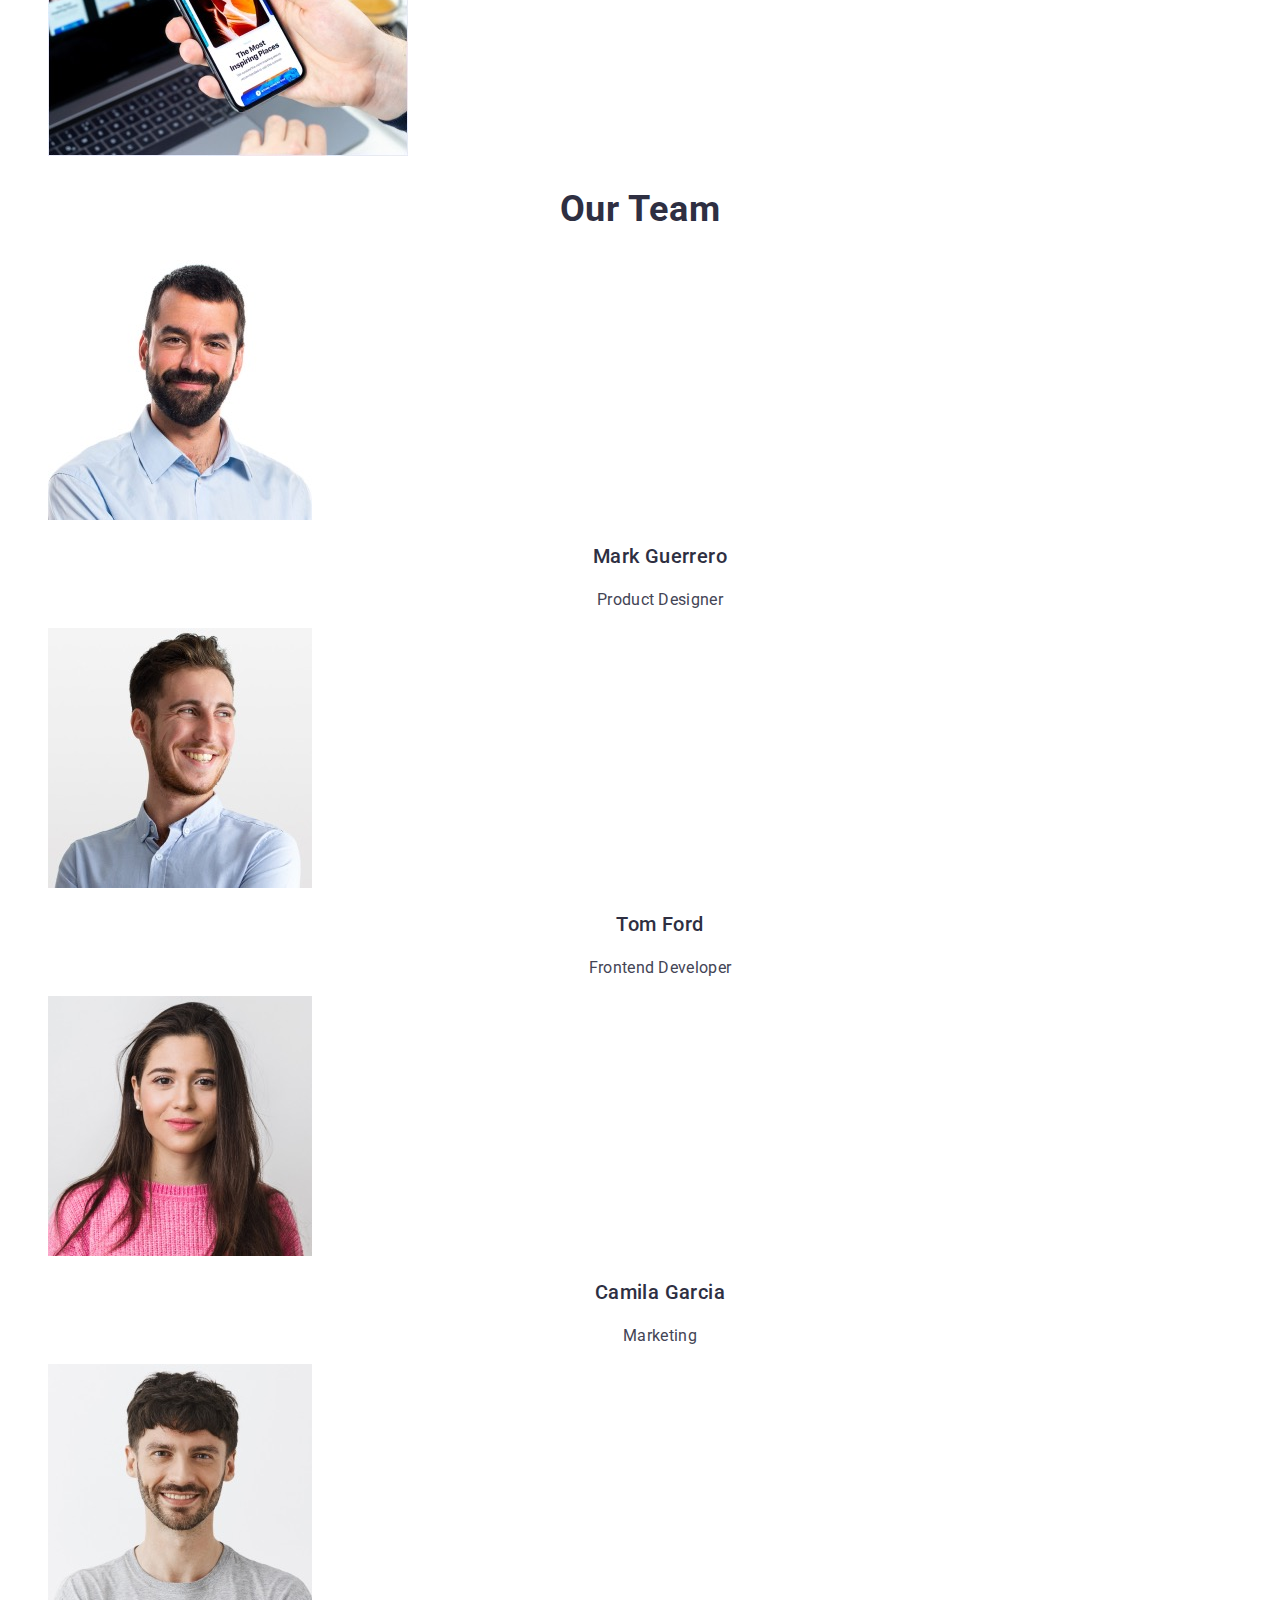
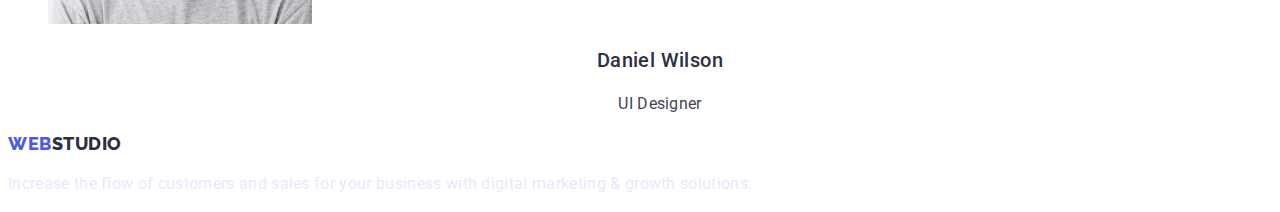
==== commit 294e249b: "18-05" ====
--- a/index.html
+++ b/index.html
@@ -124,8 +124,11 @@
     </main>
     <!-- Footer -->
     <footer>
-        <a class="logo link" href="./index.html">WebStudio</a>
-        <p>Increase the flow of customers and sales for your business with digital marketing & growth
+        <a class="logo link first-part-logo" href="./index.html">Web<span class="second-part-logo">Studio</span>
+
+        </a>
+        <p class="why-choose-us">Increase the flow of customers and sales for your business with digital marketing &
+            growth
             solutions.</p>
     </footer>
 </body>
--- a/css/styles.css
+++ b/css/styles.css
@@ -148,3 +148,12 @@
   color: #434455;
 }
 /*==========================/OUR TEAM SECTION====== */
+/*==========================FOOTER====== */
+.why-choose-us {
+  font-weight: 400;
+  font-size: 16px;
+  line-height: 1.5;
+  letter-spacing: 0.02em;
+  color: #e7e9fc;
+}
+/*==========================/FOOTER====== */
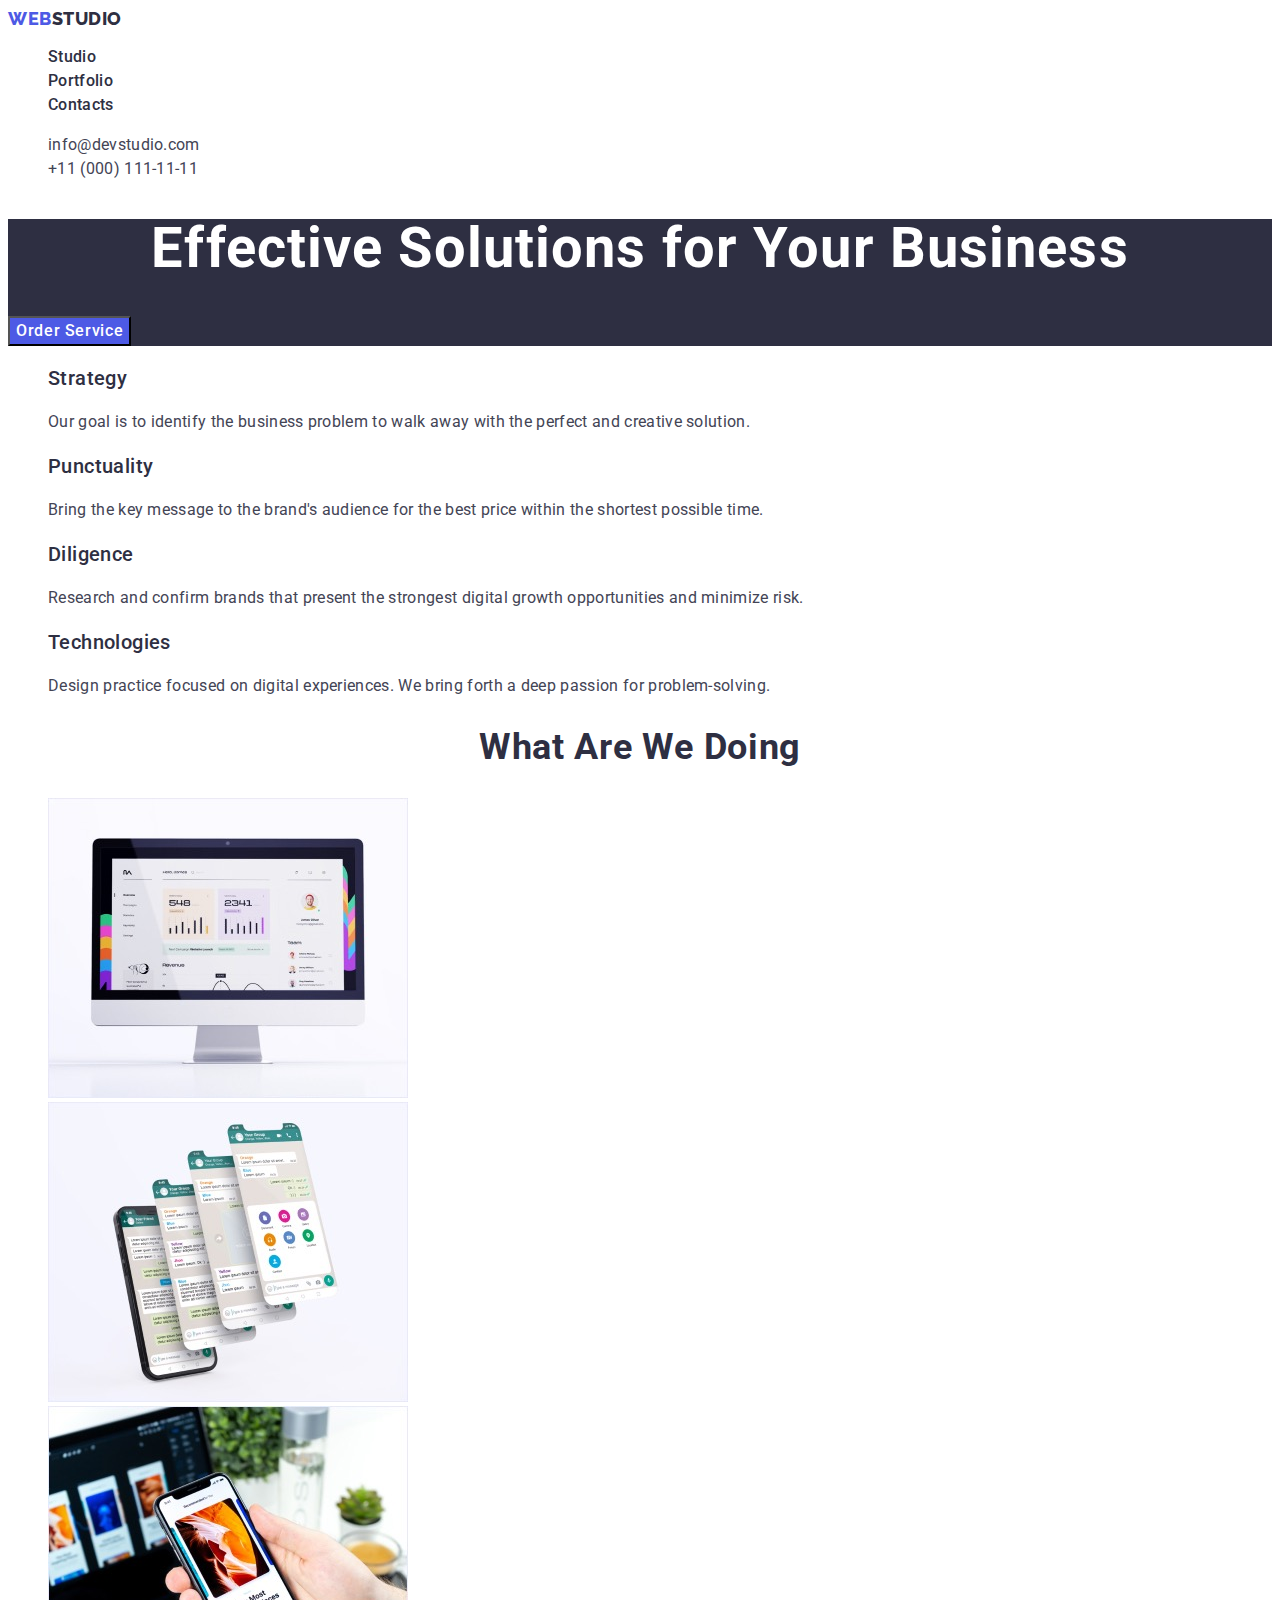
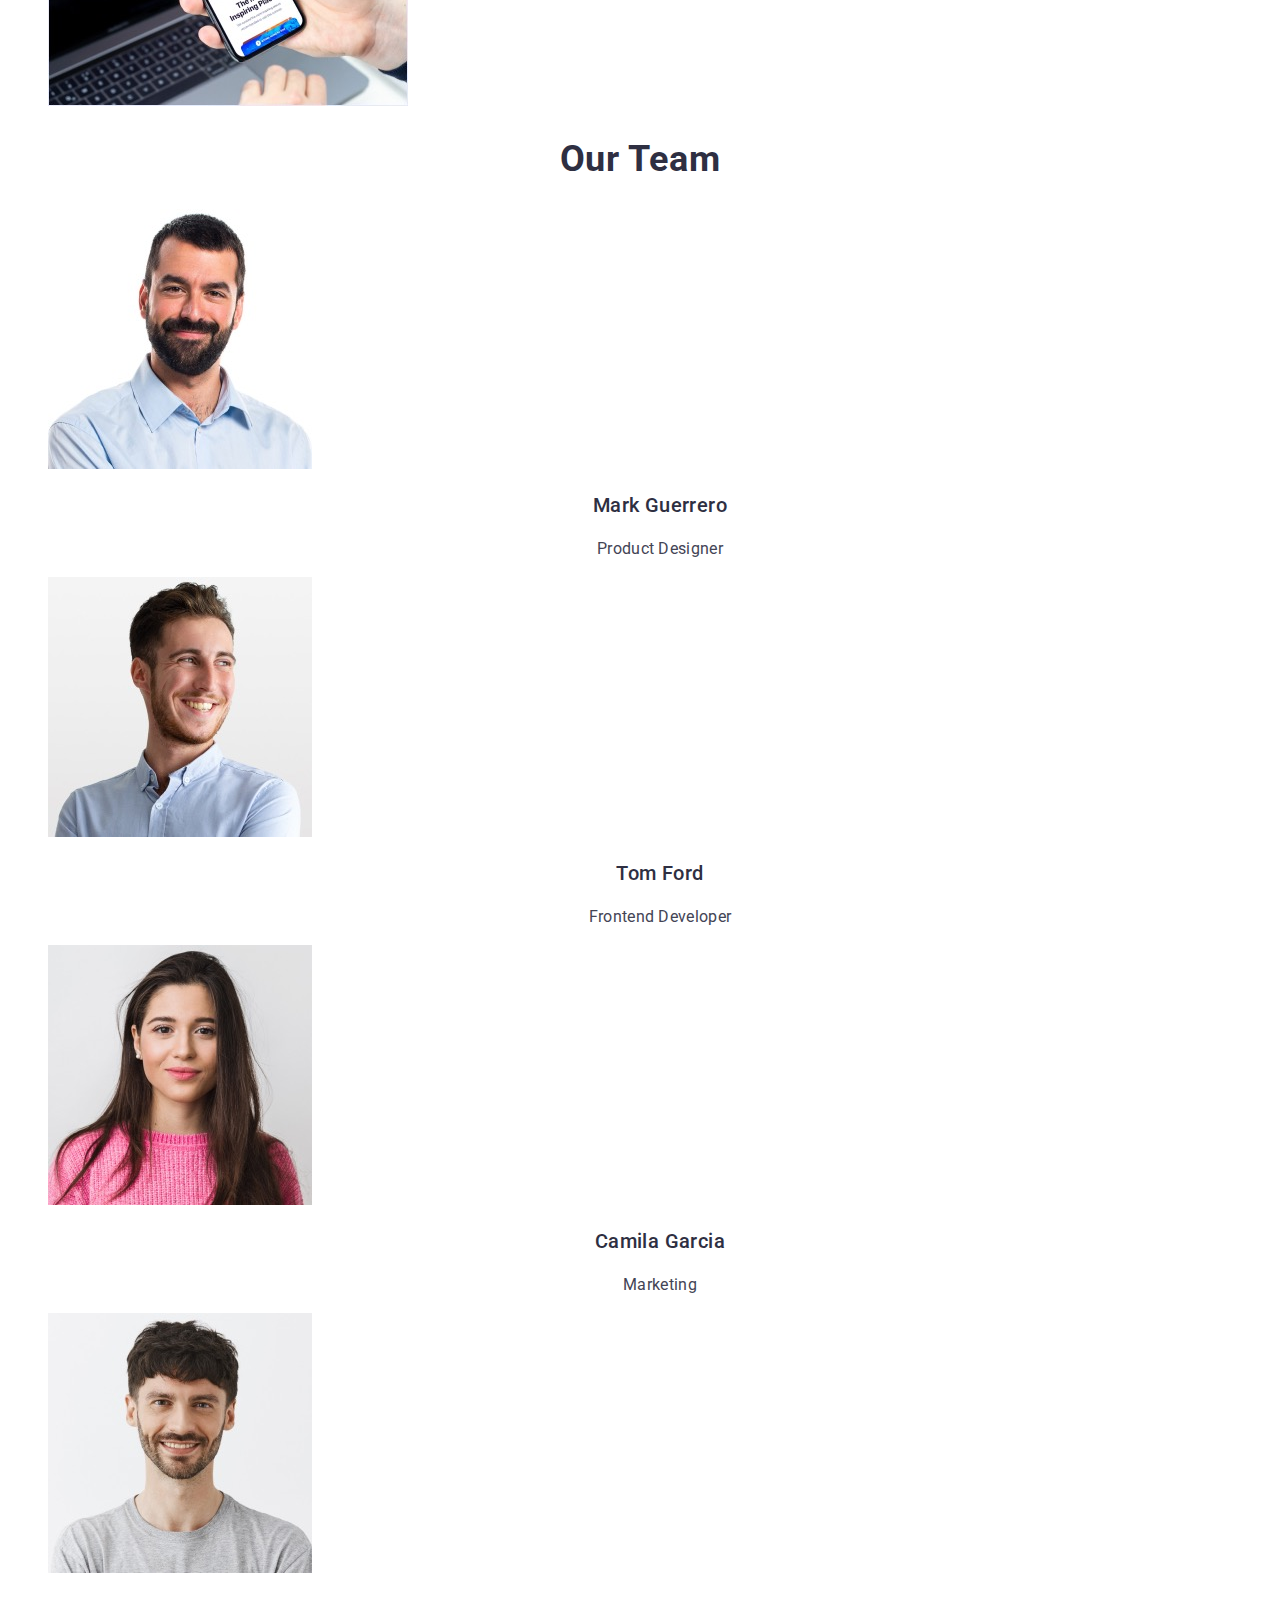
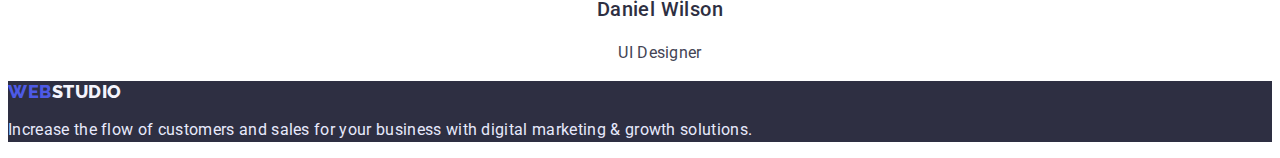
==== commit b0e02e9c: "work on mistake page 1" ====
--- a/index.html
+++ b/index.html
@@ -23,17 +23,17 @@
             </a>
 
             <ul class="menu list">
-                <li class="menu-item"><a class="menu-link link" href="">Studio</a></li>
-                <li class="menu-item"><a class="menu-link link" href="">Portfolio</a></li>
+                <li class="menu-item"><a class="menu-link link" href="./index.html">Studio</a></li>
+                <li class="menu-item"><a class="menu-link link" href="./portfolio.html">Portfolio</a></li>
                 <li class="menu-item"><a class="menu-link link" href="">Contacts</a></li>
             </ul>
         </nav>
 
-        <address>
+        <address class="contact-information">
             <ul class="list">
 
-                <li><a class="contact-emai-address link" href="mailto:info@devstudio.com">info@devstudio.com</a></li>
-                <li><a class="contact-phone-number link" href="tel:+110001111111">+11 (000) 111-11-11</a></li>
+                <li><a class="contact-email-phone link" href="mailto:info@devstudio.com">info@devstudio.com</a></li>
+                <li><a class="contact-email-phone link" href="tel:+110001111111">+11 (000) 111-11-11</a></li>
 
 
             </ul>
@@ -49,7 +49,7 @@
 
         <!-- Our Advantages section -->
         <section>
-            <h2 class="our-unics">Our Unics</h2>
+            <h2 hidden class="our-unics">Our Unics</h2>
             <ul class="list">
                 <li>
                     <h3 class="advantage">Strategy</h3>
@@ -123,8 +123,8 @@
         </section>
     </main>
     <!-- Footer -->
-    <footer>
-        <a class="logo link first-part-logo" href="./index.html">Web<span class="second-part-logo">Studio</span>
+    <footer class="footer">
+        <a class="logo link first-part-logo" href="./index.html">Web<span class="second-part-logo-footer">Studio</span>
 
         </a>
         <p class="why-choose-us">Increase the flow of customers and sales for your business with digital marketing &
--- a/css/styles.css
+++ b/css/styles.css
@@ -7,6 +7,7 @@
 
 body {
   font-family: "Roboto", sans-serif;
+  color: #434455;
 }
 /* ========================HEADER============ */
 .menu-link {
@@ -16,8 +17,10 @@
   letter-spacing: 0.02em;
   color: #2e2f42;
 }
-.contact-emai-address,
-.contact-phone-number {
+.contact-information {
+  font-style: normal;
+}
+.contact-email-phone {
   font-style: normal;
   font-weight: 400;
   font-size: 16px;
@@ -29,7 +32,7 @@
   font-family: "Raleway", sans-serif;
   font-weight: 800;
   font-size: 18px;
-  line-height: 1.33;
+  line-height: 1.17;
   display: flex;
   align-items: center;
   letter-spacing: 0.03em;
@@ -41,13 +44,11 @@
   font-family: "Raleway", sans-serif;
   font-weight: 800;
   font-size: 18px;
-  line-height: 1.33;
+  line-height: 1.17;
   display: flex;
   align-items: center;
   letter-spacing: 0.03em;
   text-transform: uppercase;
-
-  /* NAVY BLUE */
   color: #2e2f42;
 }
 .menu-link:hover,
@@ -63,16 +64,25 @@
 
 /* ========================/HEADER============ */
 /* =========================HERO BLOCK======== */
+
+.hero {
+  /* position: absolute;
+  width: 1440px;
+  height: 600px;
+  left: 0px;
+  top: 72px; */
+  background: #2e2f42;
+}
 .hero-promo {
   font-weight: 700;
   font-size: 56px;
   line-height: 1.07;
   text-align: center;
   letter-spacing: 0.02em;
-
-  /* color: #ffffff; */
+  color: #ffffff;
 }
 .order-service-btn {
+  font-family: "Roboto", sans-serif;
   font-weight: 500;
   font-size: 16px;
   line-height: 1.5;
@@ -81,6 +91,7 @@
   letter-spacing: 0.04em;
   background-color: #4d5ae5;
   color: #ffffff;
+  cursor: pointer;
 }
 .order-service-btn:hover,
 .order-service-btn:focus {
@@ -104,7 +115,6 @@
   font-size: 16px;
   line-height: 1.5;
   letter-spacing: 0.02em;
-  color: #434455;
 }
 /* =========================/OUR UNICS SECTION======= */
 /*==========================WHAT ARE WE DOING SECTION====== */
@@ -145,10 +155,12 @@
   line-height: 1.5;
   text-align: center;
   letter-spacing: 0.02em;
-  color: #434455;
 }
 /*==========================/OUR TEAM SECTION====== */
 /*==========================FOOTER====== */
+.footer {
+  background: #2e2f42;
+}
 .why-choose-us {
   font-weight: 400;
   font-size: 16px;
@@ -156,4 +168,16 @@
   letter-spacing: 0.02em;
   color: #e7e9fc;
 }
+
+.second-part-logo-footer {
+  font-family: "Raleway", sans-serif;
+  font-weight: 800;
+  font-size: 18px;
+  line-height: 1.17;
+  display: flex;
+  align-items: center;
+  letter-spacing: 0.03em;
+  text-transform: uppercase;
+  color: #f4f4fd;
+}
 /*==========================/FOOTER====== */
